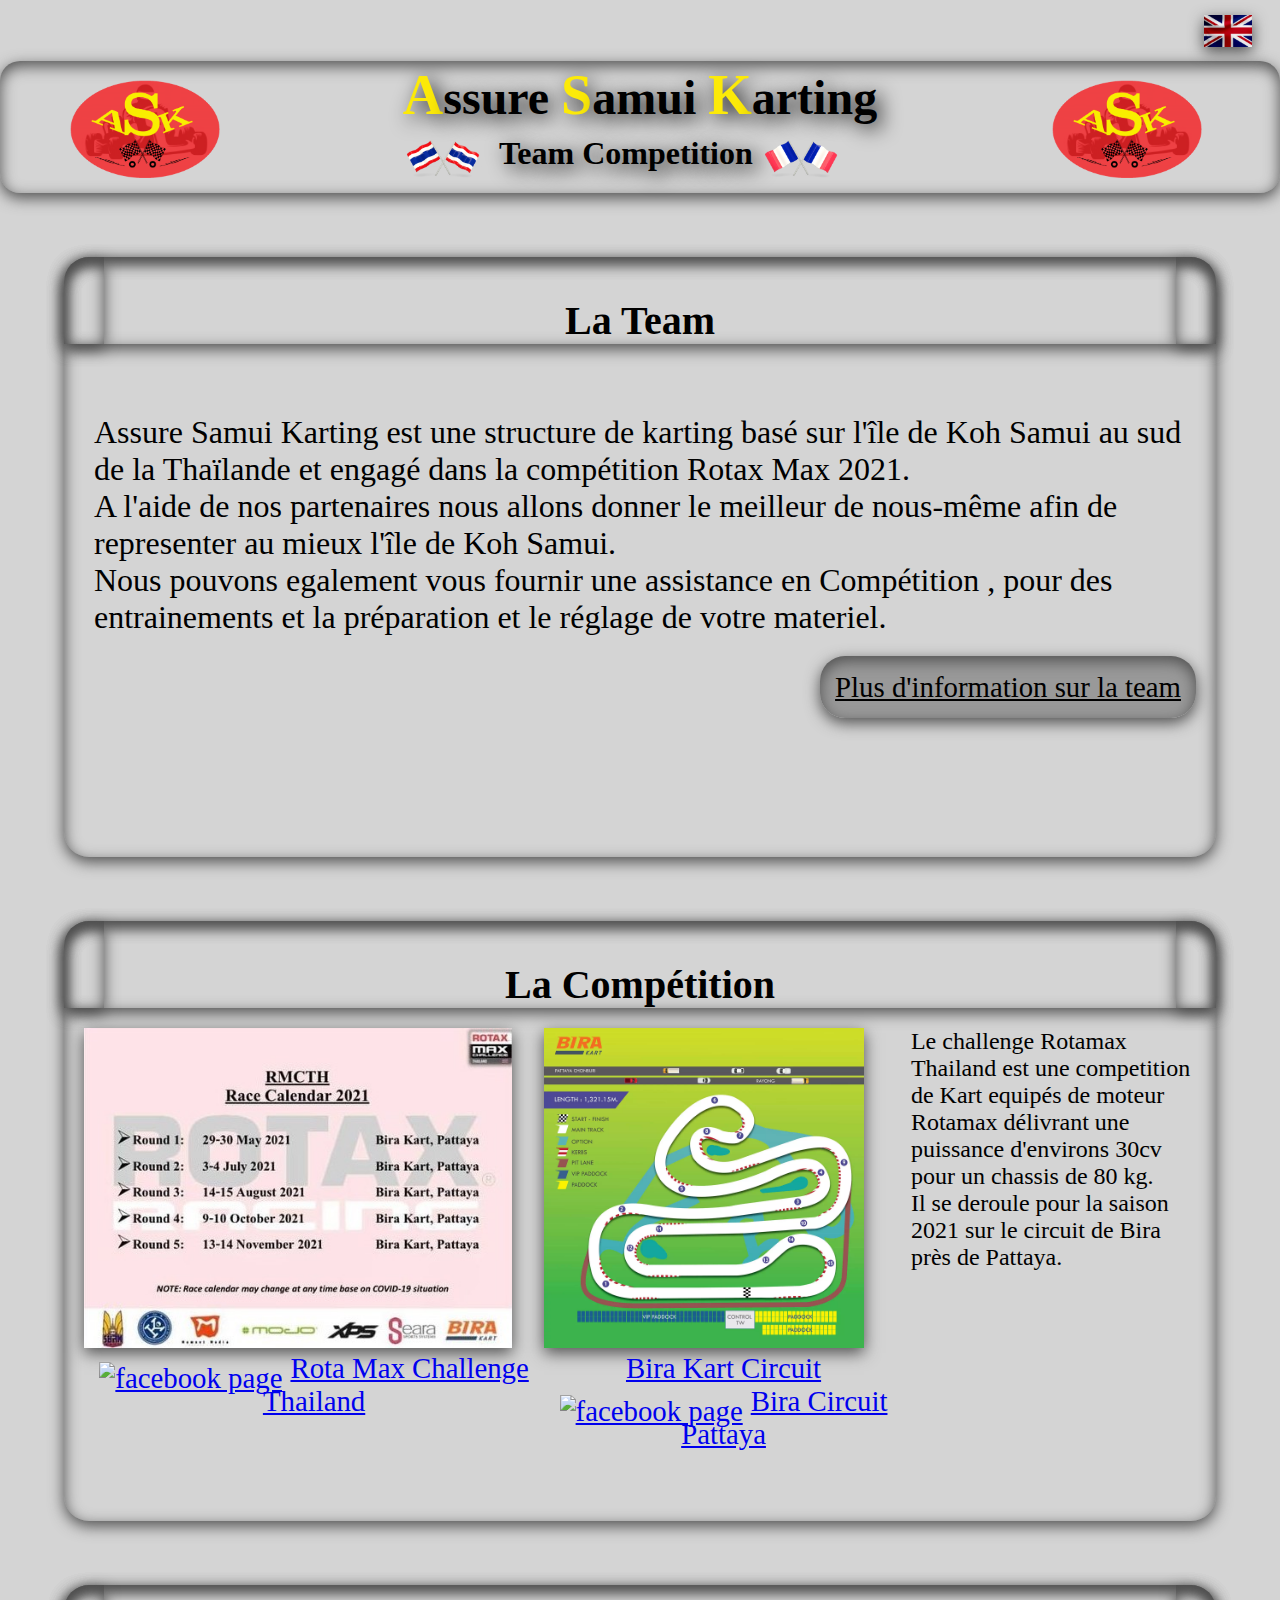
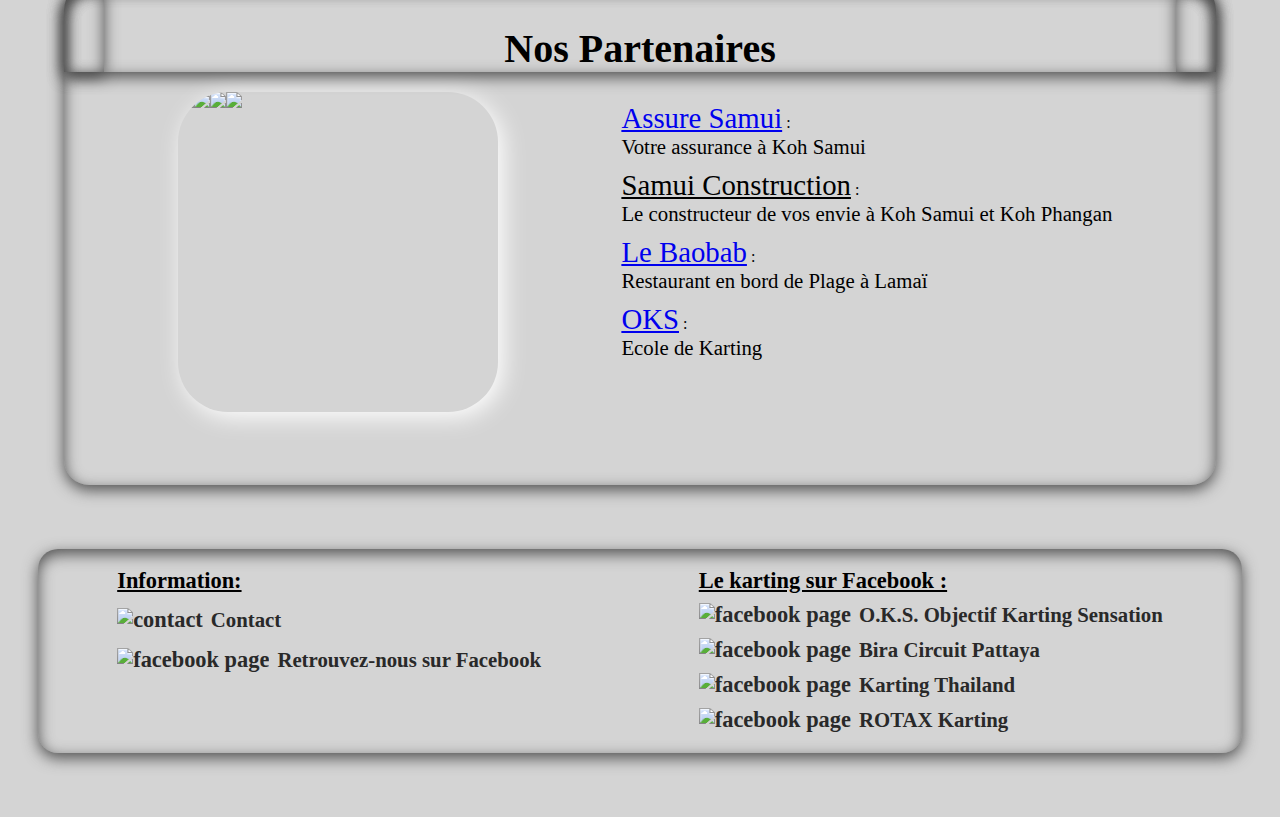
==== index.html @ a9542e2b "maj google analytics et description" ====
<!DOCTYPE html>
<html lang="fr">
  <head>
    <meta name="google-site-verification" content="F9Twa5-YXbnUSDoQGXQclDt1lcnQJ2Vm1EMh8QpWIik" />
    <meta charset="utf-8" />
    <link rel="stylesheet" href="css/main.css" />
    <meta name="description" content="Assure Samui Karting est une ecurie de Karting basé sur l'île de Koh Samui ; engagé dans le challenge Rotamax Thailand 2021 ; nous pouvons fournir une assistance pour la compétition ainsi qu'une expertise pour la préparation de votre materiel." />
    <link rel="preconnect" href="https://fonts.gstatic.com">
<link href="https://fonts.googleapis.com/css2?family=Roboto:ital,wght@0,100;0,300;0,400;0,500;0,700;0,900;1,100;1,300;1,400;1,500;1,700;1,900&display=swap" rel="stylesheet">
    <title>Assure Samui Karting</title>
    <link rel="icon" type="image/png" href="media/assure_samui_karting_logo_320.webp" />
  </head>

  <body>
    <header>
    <div class="lang-choice">
        
        <a href="eng/index_eng.html"><img src="media/waving-england-flag.webp"></a>
    </div>

    
        <div class="banner">
        <div  class="ask-logo ask-logo_left"><img src="media/assure_samui_karting_logo.webp"></div>
            <div class="ask-presentation">
                <h1><span class="first_letter first_letter1">A</span>ssure <span class="first_letter first_letter2">S</span>amui <span class="first_letter first_letter3">K</span>arting</h1>
                <div class="ask-presentation-complement">
                    <div class="nation-flag">
                    <img src="media/thailand_640.png">
                    </div>
                    <h2>Team Competition</h2> 
                    <div class="nation-flag">
                    <img src="media/france_640.png">
                    </div>
                </div>
            </div>
        <div  class="ask-logo ask-logo_right"><img src="media/assure_samui_karting_logo.webp"></div>
        </div>    
    </header>
<!--##################################################
#############  Partie team        ############
###################################################-->

<section class="card card-team">
        
    <div class="card-banner">
        <div class="rotaxmax rotaxmax_left">
        <figure>
          <img src="media/rotaxmax.png" alt>
        </figure>
        </div>
        
        <h2>La Team</h2>
        <div class="rotaxmax rotaxmax_right">
            <figure>
              <img src="media/rotaxmax.png" alt>
            </figure>
            </div>
        
    </div>
    <div class="card-team-body">
    <p class="card-team-presentation">Assure Samui Karting est une structure de karting basé sur l'île de Koh Samui au sud de la Thaïlande et engagé dans la compétition Rotax Max 2021.<br>
    A l'aide de nos partenaires nous allons donner le meilleur de nous-même afin de representer au mieux l'île de Koh Samui.<br>
    Nous pouvons egalement  vous fournir une assistance en Compétition , pour des entrainements et la préparation et le réglage de votre materiel.

    </p>
    </div>

<div class="card-lien-page"><a href="team.html">Plus d'information sur la team</a></div>
</section>

<!--##################################################
#############  Fin Partie la team         ########
###################################################-->
<!--##################################################
#############  Partie competition         ############
###################################################-->

    <section class="card card-race">
        
        <div class="card-banner">
            <div class="rotaxmax rotaxmax_left">
            <figure>
              <img src="media/rotaxmax.png" alt>
            </figure>
            </div>
            
            <h2>La Compétition</h2>
            <div class="rotaxmax rotaxmax_right">
                <figure>
                  <img src="media/rotaxmax.png" alt>
                </figure>
                </div>
            
        </div>
        <div class="card-race-body">
        <div class="rotaxmax-calendar">
            <figure>
              <img src="media/RMCTH Race Calendar 2021CovidChangeEng.jpg" alt>
              <figcaption><a href="https://www.facebook.com/RotaxmaxchallengeThailand/" target="_blank"><img src="media/facebook-square-brandsBlue.svg" alt="facebook page">Rota Max Challenge Thailand</a></figcaption>
            </figure>
        </div>
        <div class="bira-track">
            <figure>
              <img src="media/Track-kart-bira.webp" alt>
                <figcaption><a href="https://bira.co.th/main/?bira=kart" target="_blank">Bira Kart Circuit</a><br>
                <a href="https://www.facebook.com/BiraCircuitPattaya/" target="_blank"><img src="media/facebook-square-brandsBlue.svg" alt="facebook page">Bira Circuit Pattaya</a>
                </figcaption>
            </figure>
        </div> 
        <p>Le challenge Rotamax Thailand est une competition de Kart equipés de moteur Rotamax délivrant une puissance d'environs 30cv pour un chassis de 80 kg.<br>
        Il se deroule pour la saison 2021 sur le circuit de Bira près de Pattaya.</p>
        </div>


    </section>

    <!--##################################################
    #############  Fin Partie competition         ########
    ###################################################-->


    <!--##################################################
    #############  Partie Partenaire         ########
    ###################################################-->


    <section class="card card-partenaires">
        <div class="card-banner">
            <div class="rotaxmax rotaxmax_left">
                <figure>
                  <img src="media/rotaxmax.png" alt>
                </figure>
                </div>
                
                <h2>Nos Partenaires</h2>
                <div class="rotaxmax rotaxmax_right">
                    <figure>
                      <img src="media/rotaxmax.png" alt>
                    </figure>
                    </div>
        </div>
        <div class="card-partenaires-body">
        <div id="slider">
        <figure>
          <img src="media/assure_newlogo.webp" alt="Assure Votre assurance à Koh Samui">
          <img src="media/samui_construction_logo_320.webp" alt="Construction à Koh Samui et Koh phangan">
          <img src="media/Baobab_logo_320.webp" alt="restaurant Le Baobab lamai Koh samui">
          <img src="media/oks-logo_320.webp" alt>
          
          <img src="media/assure_logo_320.webp" alt="Assure Votre assurance à Koh Samui">
        </figure>
        </div>
        <div class="card-partenaires-list">
            <ul>
                <li>
                    <a href="https://www.asure-samui.com/" target="_blank">Assure Samui</a> :
                    <h4>Votre assurance à Koh Samui</h4>
                </li>
                <li>
                    <span class="partners">Samui Construction</span> : 
                    <h4>Le constructeur de vos envie à Koh Samui et Koh Phangan</h4>
                </li>
                <li>
                    <a href="https://web.facebook.com/Baobab-Restaurant-1425265817691133/?_rdc=1&_rdr" target="_blank">Le Baobab</a> :
                    <h4>Restaurant en bord de Plage à Lamaï</h4>
                </li>
                <li>
                    <a href="https://www.oks-karting.com/?fbclid=IwAR2WBhEZSfyD40NF7Sih0Bg0SWmwNZ4_gb7BCx_lr8oR8WZGAR_BhvcUFx8" target="_blank">OKS</a> :
                    <h4>Ecole de Karting</h4>
                </li>
            </ul>
            
        </div>
    </div>
    </section>
    
    <!--##################################################
    #############  Fin Partie Partenaire          ########
    ###################################################-->

    <!--##################################################
    ##############       Footer               ############
    ###################################################-->


    <footer>
        <div class="contact">
        <ul><u>Information:</u>
            <li>
                <a href="mailto:assuresamuikarting@gmail.com">
                    <figure>
                        <img src="media/envelope-open-text-solid.svg" alt="contact">
                        <figcaption>Contact</figcaption>
                    </figure>
                </a>
            </li>

            <li>
                <a href="https://www.facebook.com/assure.samuikarting">
                    <figure>
                        <img src="media/facebook-square-brandsBlue.svg" alt="facebook page">
                        <figcaption>Retrouvez-nous sur Facebook</figcaption>
                    </figure>
                </a>    
            </li>
        </ul>
        </div>
        
            <div class="partenaires">
                <ul><u>Le karting sur Facebook :</u>
                    <li>
                        <a href="https://www.facebook.com/OKS-Objectif-Karting-Sensation-274497020137/" target="_blank">
                            <figure>
                                <img src="media/facebook-square-brandsBlue.svg" alt="facebook page">
                                <figcaption>O.K.S. Objectif Karting Sensation</figcaption>
                            </figure>
                        </a>
                     </li>
                    <li>
                        <a href="https://www.facebook.com/BiraCircuitPattaya/" target="_blank">
                            <figure>
                                <img src="media/facebook-square-brandsBlue.svg" alt="facebook page">
                                <figcaption>Bira Circuit Pattaya</figcaption>
                            </figure></a>
                    </li>
                    <li>
                        <a href="https://www.facebook.com/kartingthailand/" target="_blank">
                            <figure>
                                <img src="media/facebook-square-brandsBlue.svg" alt="facebook page">
                                <figcaption>Karting Thailand</figcaption>
                            </figure>
                        </a>
                    </li>
                    <li>
                        <a href="https://www.facebook.com/ROTAXKART" target="_blank">
                            <figure>
                                <img src="media/facebook-square-brandsBlue.svg" alt="facebook page">
                                <figcaption>ROTAX Karting</figcaption>
                            </figure>
                        </a>
                    </li>
                </ul>
                </div>
    </footer>

    <!--##################################################
    ##############       Fin Footer               ########
    ###################################################-->


  </body>
  </html>
---- css/main.css ----
@-webkit-keyframes slidy {
  0% {
    left: 0%;
  }
  20% {
    left: 0%;
  }
  25% {
    left: -100%;
  }
  45% {
    left: -100%;
  }
  50% {
    left: -200%;
  }
  70% {
    left: -200%;
  }
  75% {
    left: -300%;
  }
  95% {
    left: -300%;
  }
  100% {
    left: -400%;
  }
}

@keyframes slidy {
  0% {
    left: 0%;
  }
  20% {
    left: 0%;
  }
  25% {
    left: -100%;
  }
  45% {
    left: -100%;
  }
  50% {
    left: -200%;
  }
  70% {
    left: -200%;
  }
  75% {
    left: -300%;
  }
  95% {
    left: -300%;
  }
  100% {
    left: -400%;
  }
}

body {
  background-color: #d4d4d4;
}

html, body, p, ol, ul, li, dl, dt, dd, blockquote, figure, fieldset, legend, textarea, pre, iframe, hr, h1, h2, h3, h4, h5, h6 {
  margin: 0;
  padding: 0;
}

h1, h2, h3, h4, h5, h6 {
  font-size: 100%;
  font-weight: normal;
}

ul {
  list-style: none;
}

button, input, select, textarea {
  margin: 0;
}

html {
  -webkit-box-sizing: border-box;
          box-sizing: border-box;
}

*, *::before, *::after {
  -webkit-box-sizing: inherit;
          box-sizing: inherit;
}

img, video {
  height: auto;
  max-width: 100%;
}

iframe {
  border: 0;
}

table {
  border-collapse: collapse;
  border-spacing: 0;
}

td, th {
  padding: 0;
}

td:not([align]), th:not([align]) {
  text-align: left;
}

@font-face {
  font-family: 'title';
  src: url("font/Superclarendon Regular.ttf");
}

body {
  font-family: 'title';
}

h4 {
  font-size: 1.3rem;
}

.card {
  background-color: #d4d4d4;
  border-radius: 25px;
  -webkit-box-shadow: 0 5px 15px #505050, inset 0 5px 15px #505050;
          box-shadow: 0 5px 15px #505050, inset 0 5px 15px #505050;
  margin: 5%;
}

.card h2 {
  text-align: center;
  font-size: 2.5rem;
  font-weight: bold;
  margin-top: 40px;
}

.card a {
  font-size: 1.8rem;
}

.card-banner {
  display: -webkit-box;
  display: -ms-flexbox;
  display: flex;
  -webkit-box-pack: justify;
      -ms-flex-pack: justify;
          justify-content: space-between;
  -webkit-box-shadow: 0 5px 15px #505050, inset 0 5px 15px #505050;
          box-shadow: 0 5px 15px #505050, inset 0 5px 15px #505050;
  border-radius: 25px 25px 0 0;
}

.card-banner .rotaxmax {
  padding: 10px;
  -webkit-box-shadow: 0 5px 15px #505050, inset 0 5px 15px #505050;
          box-shadow: 0 5px 15px #505050, inset 0 5px 15px #505050;
}

.card-banner .rotaxmax img {
  border-radius: 15px 0;
  -webkit-box-shadow: 0 5px 15px #505050, inset 0 5px 15px #505050;
          box-shadow: 0 5px 15px #505050, inset 0 5px 15px #505050;
  height: 100px;
  margin: 10px;
}

.card-banner .rotaxmax_left {
  border-radius: 25px 0 0;
}

.card-banner .rotaxmax_right {
  border-radius: 0 25px 0 0;
}

.banner {
  display: -webkit-box;
  display: -ms-flexbox;
  display: flex;
  -webkit-box-orient: horizontal;
  -webkit-box-direction: normal;
      -ms-flex-direction: row;
          flex-direction: row;
  -ms-flex-pack: distribute;
      justify-content: space-around;
  border-radius: 20px;
  background-color: #d4d4d4;
  -webkit-box-shadow: 0 5px 15px #505050, inset 0 5px 15px #505050;
          box-shadow: 0 5px 15px #505050, inset 0 5px 15px #505050;
  padding: 2px 0;
}

h1 {
  text-align: center;
  font-size: 3rem;
  font-weight: bold;
  text-shadow: 5px 5px 20px #070707;
}

h1 .first_letter {
  color: #FCEA08;
  font-size: 3.5rem;
}

.ask-logo img {
  margin-top: 15px;
  width: 158px;
  height: 100px;
}

.ask-logo_left {
  margin-right: 50px;
  margin-left: 5px;
}

.ask-logo_right {
  margin-left: 50px;
  margin-right: 5px;
}

.ask-presentation-complement {
  display: -webkit-box;
  display: -ms-flexbox;
  display: flex;
}

.ask-presentation-complement .nation-flag img {
  height: 60px;
}

.ask-presentation-complement h2 {
  font-size: 2rem;
  font-weight: bold;
  text-align: center;
  text-shadow: 5px 5px 20px #070707;
  margin: 8px;
}

.lang-choice {
  text-align: right;
  margin: 15px 20px 10px 0;
}

.lang-choice img {
  height: 2rem;
  -webkit-box-shadow: 0 5px 15px #505050, inset 0 5px 15px #505050;
          box-shadow: 0 5px 15px #505050, inset 0 5px 15px #505050;
}

footer {
  display: -webkit-box;
  display: -ms-flexbox;
  display: flex;
  -ms-flex-pack: distribute;
      justify-content: space-around;
  margin: 5% 3%;
  padding: 20px 0;
  background-color: #d4d4d4;
  -webkit-box-shadow: 0 5px 15px #505050, inset 0 5px 15px #505050;
          box-shadow: 0 5px 15px #505050, inset 0 5px 15px #505050;
  border-radius: 20px;
  font-weight: bold;
  line-height: 1.5rem;
  font-size: 1.4rem;
}

footer a {
  text-decoration: none;
  color: #292929;
}

footer a:hover {
  color: black;
  text-shadow: 1px 1px 10px;
}

img {
  height: 25px;
  margin-right: 8px;
}

footer figure {
  display: -webkit-box;
  display: -ms-flexbox;
  display: flex;
  -webkit-box-orient: horizontal;
  -webkit-box-direction: normal;
      -ms-flex-direction: row;
          flex-direction: row;
}

footer figure figcaption {
  font-size: 1.3rem;
}

.contact li {
  margin-top: 15px;
}

.partenaires li {
  margin-top: 10px;
}

#slider {
  height: 320px;
  width: 100%;
  margin-left: 20px;
  -webkit-box-shadow: 5px 5px 25px white;
          box-shadow: 5px 5px 25px white;
  border-radius: 50px;
  max-width: 320px;
  overflow: hidden;
}

#slider figure {
  position: relative;
  width: 500%;
  margin: 0;
  padding: 0;
  font-size: 0;
  text-align: left;
  left: 0;
  -webkit-animation: 30s slidy infinite;
          animation: 30s slidy infinite;
}

#slider figure img {
  width: auto;
  height: auto;
  float: left;
  margin: 0 0 0 0;
}

/*####################################*\
##########  Partie team         ########
\*####################################*/
.card-team {
  height: 600px;
}

.card-team-body {
  display: -webkit-box;
  display: -ms-flexbox;
  display: flex;
  -webkit-box-orient: vertical;
  -webkit-box-direction: normal;
      -ms-flex-direction: column;
          flex-direction: column;
  -webkit-box-pack: justify;
      -ms-flex-pack: justify;
          justify-content: space-between;
}

.card-team-presentation {
  font-size: 2rem;
  margin-top: 40px;
  padding: 30px;
}

.card-lien-page {
  text-align: right;
  padding-top: 40px;
  padding-right: 20px;
  position: relative;
  bottom: 35px;
}

.card-lien-page a {
  color: black;
  -webkit-box-shadow: 0 5px 15px #505050, inset 0 5px 15px #505050;
          box-shadow: 0 5px 15px #505050, inset 0 5px 15px #505050;
  padding: 15px;
  border-radius: 25px;
  background: #999999;
}

/*####################################*\
########## FIN Partie team      ########
\*####################################*/
/*####################################*\
##########  Partie competition  ########
\*####################################*/
.card-race {
  height: 600px;
}

.rotaxmax-calendar img {
  height: 320px;
  -webkit-box-shadow: 0 5px 15px #505050, inset 0 5px 15px #505050;
          box-shadow: 0 5px 15px #505050, inset 0 5px 15px #505050;
}

.bira-track img {
  height: 320px;
  -webkit-box-shadow: 0 5px 15px #505050, inset 0 5px 15px #505050;
          box-shadow: 0 5px 15px #505050, inset 0 5px 15px #505050;
}

.card-race-body {
  display: -webkit-box;
  display: -ms-flexbox;
  display: flex;
  -webkit-box-pack: left;
      -ms-flex-pack: left;
          justify-content: left;
  margin: 20px;
}

.card-race-body figcaption {
  text-align: center;
  font-size: 1.5rem;
}

.card-race-body figcaption img {
  height: 2rem;
  position: relative;
  top: 10px;
  -webkit-box-shadow: none;
          box-shadow: none;
}

.card-race-body p {
  font-size: 1.5rem;
  width: 30%;
  margin-left: 8px;
}

/*####################################*\
##########  Fin Partie competition  ####
\*####################################*/
/*####################################*\
########## Partie partenaire        ####
\*####################################*/
.card-partenaires {
  height: 500px;
}

.card-partenaires-body {
  display: -webkit-box;
  display: -ms-flexbox;
  display: flex;
  -webkit-box-pack: space-evenly;
      -ms-flex-pack: space-evenly;
          justify-content: space-evenly;
  margin-top: 20px;
}

.card-partenaires-list {
  margin-left: 20px;
}

.card-partenaires-list li {
  margin: 10px;
}

.partners {
  font-size: 1.8rem;
  text-decoration: underline;
}

/*####################################*\
##########  Fin Partie competition  ####
\*####################################*/
.card-team-page {
  height: auto;
}

.team-list {
  display: -webkit-box;
  display: -ms-flexbox;
  display: flex;
  -webkit-box-pack: center;
      -ms-flex-pack: center;
          justify-content: center;
  -webkit-box-orient: horizontal;
  -webkit-box-direction: normal;
      -ms-flex-direction: row;
          flex-direction: row;
  margin: 5% 5%;
  font-size: 1.5rem;
}

@media all and (max-width: 1024px) {
  .team-list {
    -webkit-box-orient: vertical;
    -webkit-box-direction: normal;
        -ms-flex-direction: column;
            flex-direction: column;
  }
}

.team-list-part {
  width: 100%;
  margin-bottom: 5%;
}

.team-list-part li {
  line-height: 2rem;
  width: 80%;
  margin-left: 20px;
}

.team-list-part h3 {
  font-weight: bold;
  border-radius: 15px;
  -webkit-box-shadow: 0 5px 15px #505050, inset 0 5px 15px #505050;
          box-shadow: 0 5px 15px #505050, inset 0 5px 15px #505050;
  text-align: center;
  margin-right: 100px;
  margin-bottom: 20px;
  padding: 15px;
}

.team-pictures {
  margin: 20px;
  display: -webkit-box;
  display: -ms-flexbox;
  display: flex;
  -webkit-box-orient: horizontal;
  -webkit-box-direction: normal;
      -ms-flex-direction: row;
          flex-direction: row;
  -ms-flex-pack: distribute;
      justify-content: space-around;
  -ms-flex-wrap: wrap;
      flex-wrap: wrap;
}

.team-pictures img {
  height: 200px;
  margin: 10px;
  border: solid 2px #505050;
  -webkit-box-shadow: 0 5px 15px #505050, inset 0 5px 15px #505050;
          box-shadow: 0 5px 15px #505050, inset 0 5px 15px #505050;
}

.video {
  margin: 20px auto;
}

.video iframe {
  border: solid 2px #505050;
  -webkit-box-shadow: 0 5px 15px #505050, inset 0 5px 15px #505050;
          box-shadow: 0 5px 15px #505050, inset 0 5px 15px #505050;
}
/*# sourceMappingURL=main.css.map */
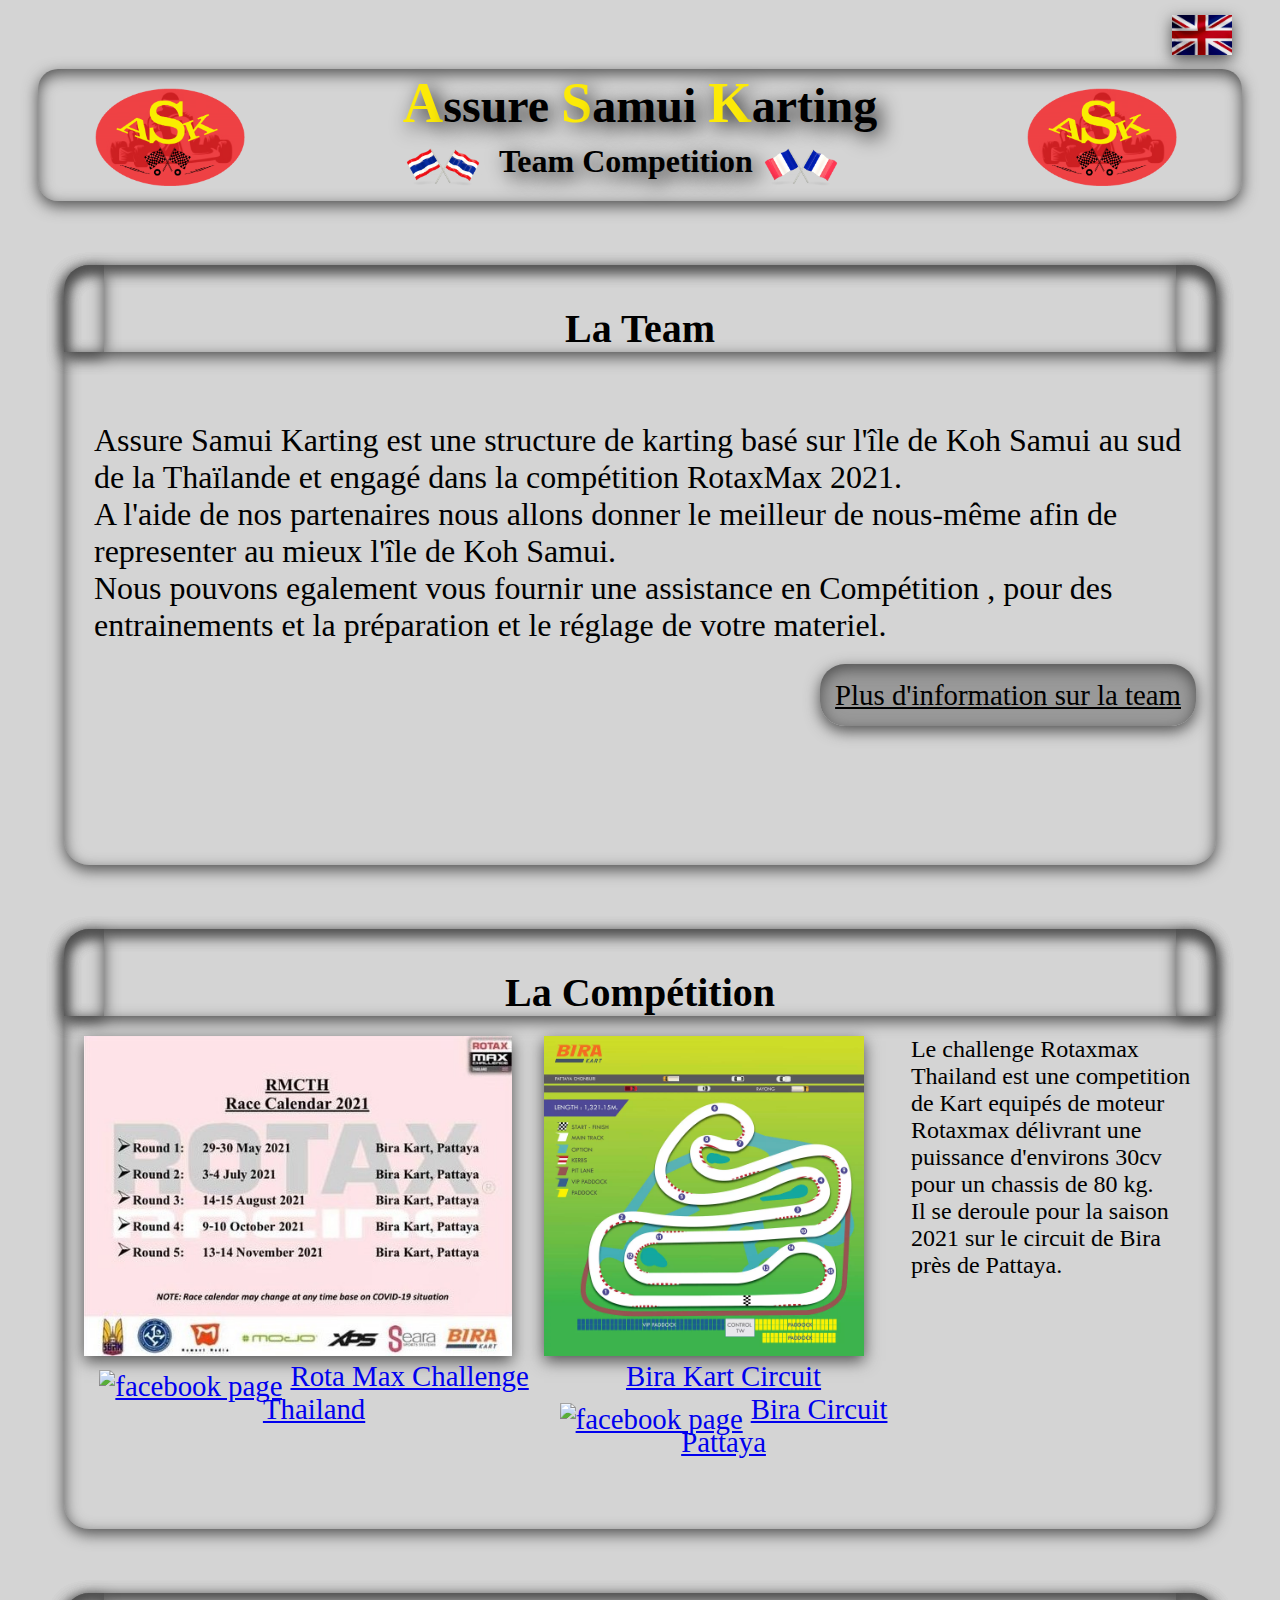
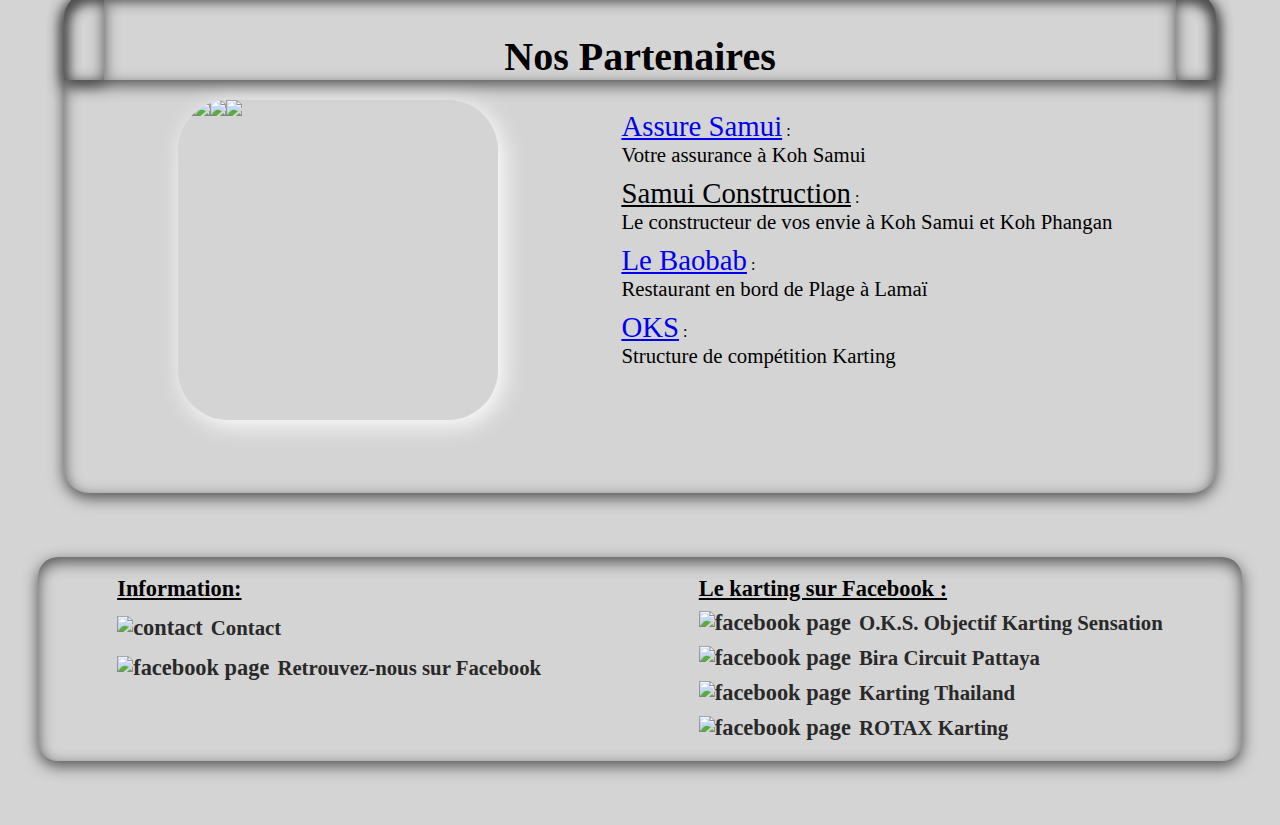
==== commit d8ca76a4: "modif banner" ====
--- a/index.html
+++ b/index.html
@@ -1,7 +1,7 @@
 <!DOCTYPE html>
 <html lang="fr">
   <head>
-    <meta name="google-site-verification" content="F9Twa5-YXbnUSDoQGXQclDt1lcnQJ2Vm1EMh8QpWIik" />
+    <meta name="google-site-verification" content="MMuqO8Ig-86Sxh4oYXguL8x9A8odL7rqtcgzcyV2yTE" />
     <meta charset="utf-8" />
     <link rel="stylesheet" href="css/main.css" />
     <meta name="description" content="Assure Samui Karting est une ecurie de Karting basé sur l'île de Koh Samui ; engagé dans le challenge Rotamax Thailand 2021 ; nous pouvons fournir une assistance pour la compétition ainsi qu'une expertise pour la préparation de votre materiel." />
@@ -58,7 +58,7 @@
         
     </div>
     <div class="card-team-body">
-    <p class="card-team-presentation">Assure Samui Karting est une structure de karting basé sur l'île de Koh Samui au sud de la Thaïlande et engagé dans la compétition Rotax Max 2021.<br>
+    <p class="card-team-presentation">Assure Samui Karting est une structure de karting basé sur l'île de Koh Samui au sud de la Thaïlande et engagé dans la compétition RotaxMax 2021.<br>
     A l'aide de nos partenaires nous allons donner le meilleur de nous-même afin de representer au mieux l'île de Koh Samui.<br>
     Nous pouvons egalement  vous fournir une assistance en Compétition , pour des entrainements et la préparation et le réglage de votre materiel.
 
@@ -107,7 +107,7 @@
                 </figcaption>
             </figure>
         </div> 
-        <p>Le challenge Rotamax Thailand est une competition de Kart equipés de moteur Rotamax délivrant une puissance d'environs 30cv pour un chassis de 80 kg.<br>
+        <p>Le challenge Rotaxmax Thailand est une competition de Kart equipés de moteur Rotaxmax délivrant une puissance d'environs 30cv pour un chassis de 80 kg.<br>
         Il se deroule pour la saison 2021 sur le circuit de Bira près de Pattaya.</p>
         </div>
 
@@ -166,7 +166,7 @@
                 </li>
                 <li>
                     <a href="https://www.oks-karting.com/?fbclid=IwAR2WBhEZSfyD40NF7Sih0Bg0SWmwNZ4_gb7BCx_lr8oR8WZGAR_BhvcUFx8" target="_blank">OKS</a> :
-                    <h4>Ecole de Karting</h4>
+                    <h4>Structure de compétition Karting</h4>
                 </li>
             </ul>
             
--- a/css/main.css
+++ b/css/main.css
@@ -193,6 +193,7 @@
   -webkit-box-shadow: 0 5px 15px #505050, inset 0 5px 15px #505050;
           box-shadow: 0 5px 15px #505050, inset 0 5px 15px #505050;
   padding: 2px 0;
+  margin: 0 3%;
 }
 
 h1 {
@@ -243,11 +244,11 @@
 
 .lang-choice {
   text-align: right;
-  margin: 15px 20px 10px 0;
+  margin: 15px 40px 10px 0;
 }
 
 .lang-choice img {
-  height: 2rem;
+  height: 2.5rem;
   -webkit-box-shadow: 0 5px 15px #505050, inset 0 5px 15px #505050;
           box-shadow: 0 5px 15px #505050, inset 0 5px 15px #505050;
 }
@@ -501,7 +502,7 @@
 
 .team-list-part li {
   line-height: 2rem;
-  width: 80%;
+  width: 95%;
   margin-left: 20px;
 }
 
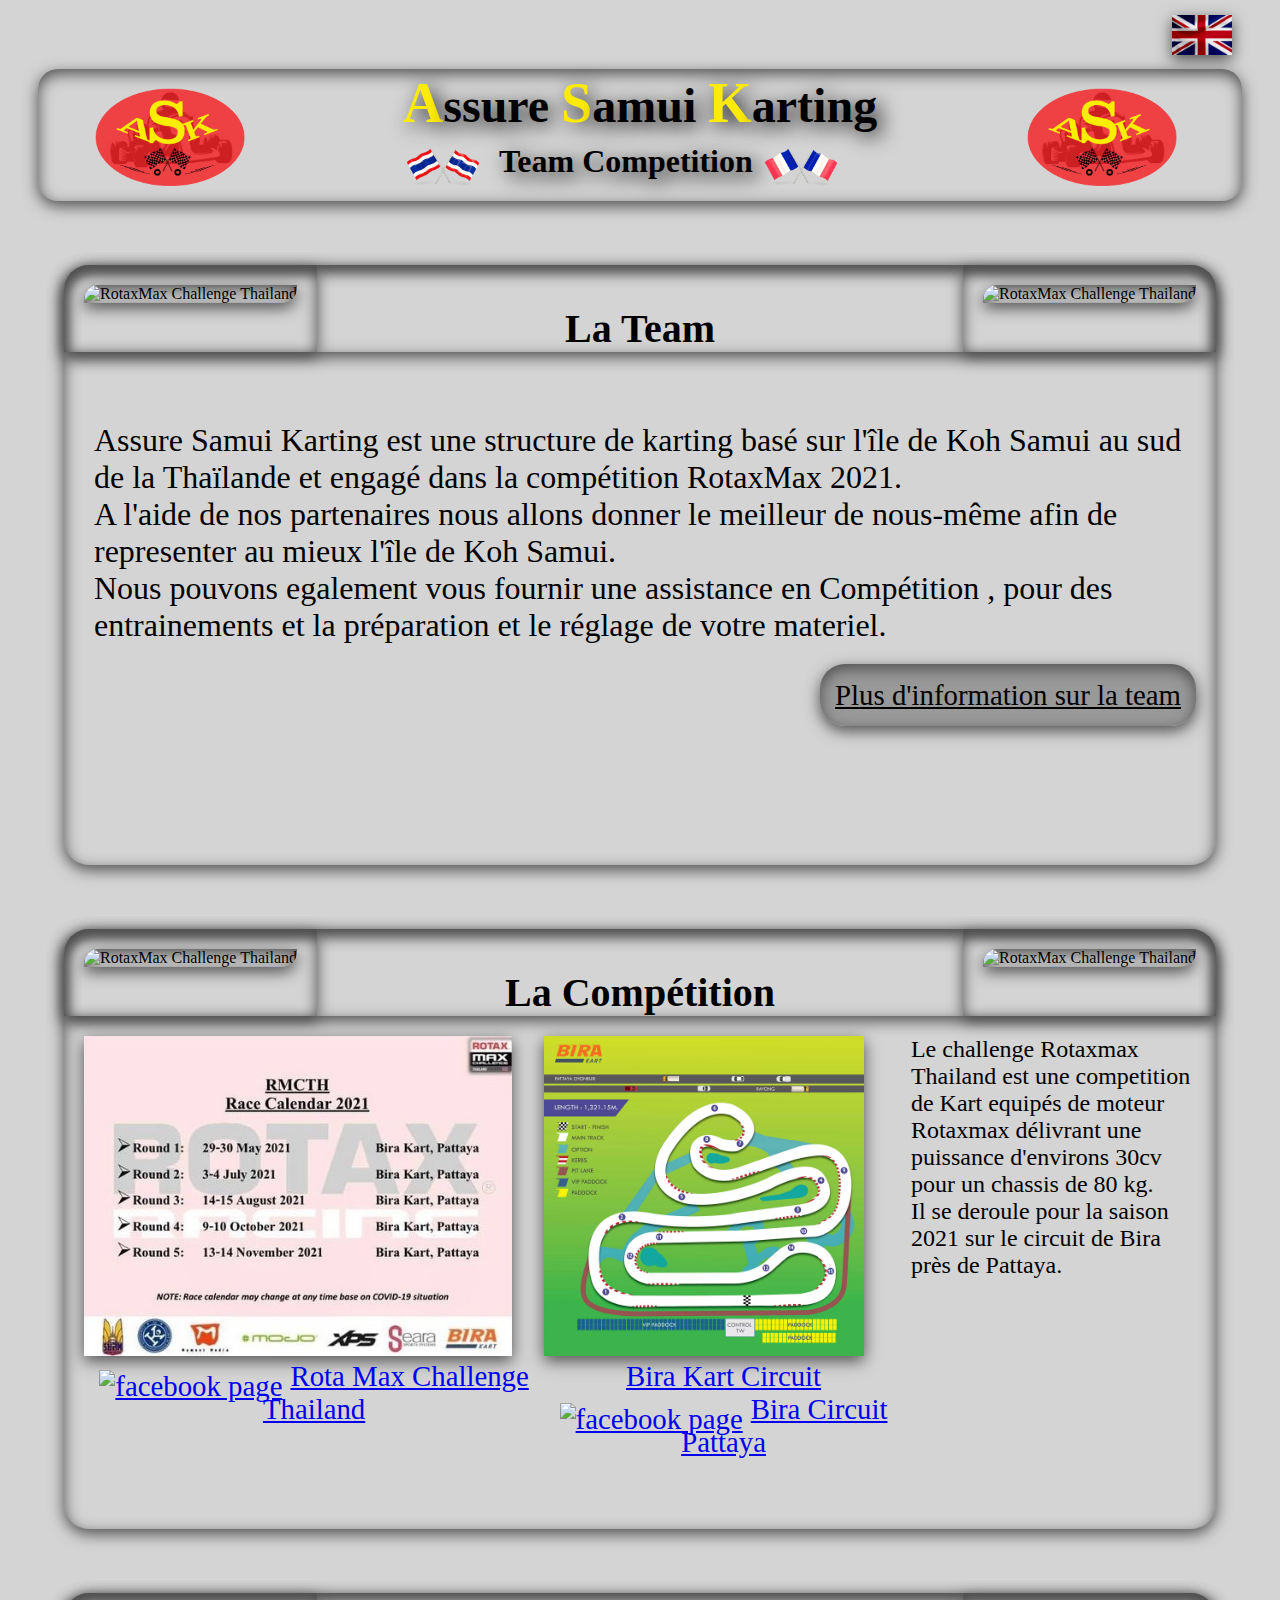
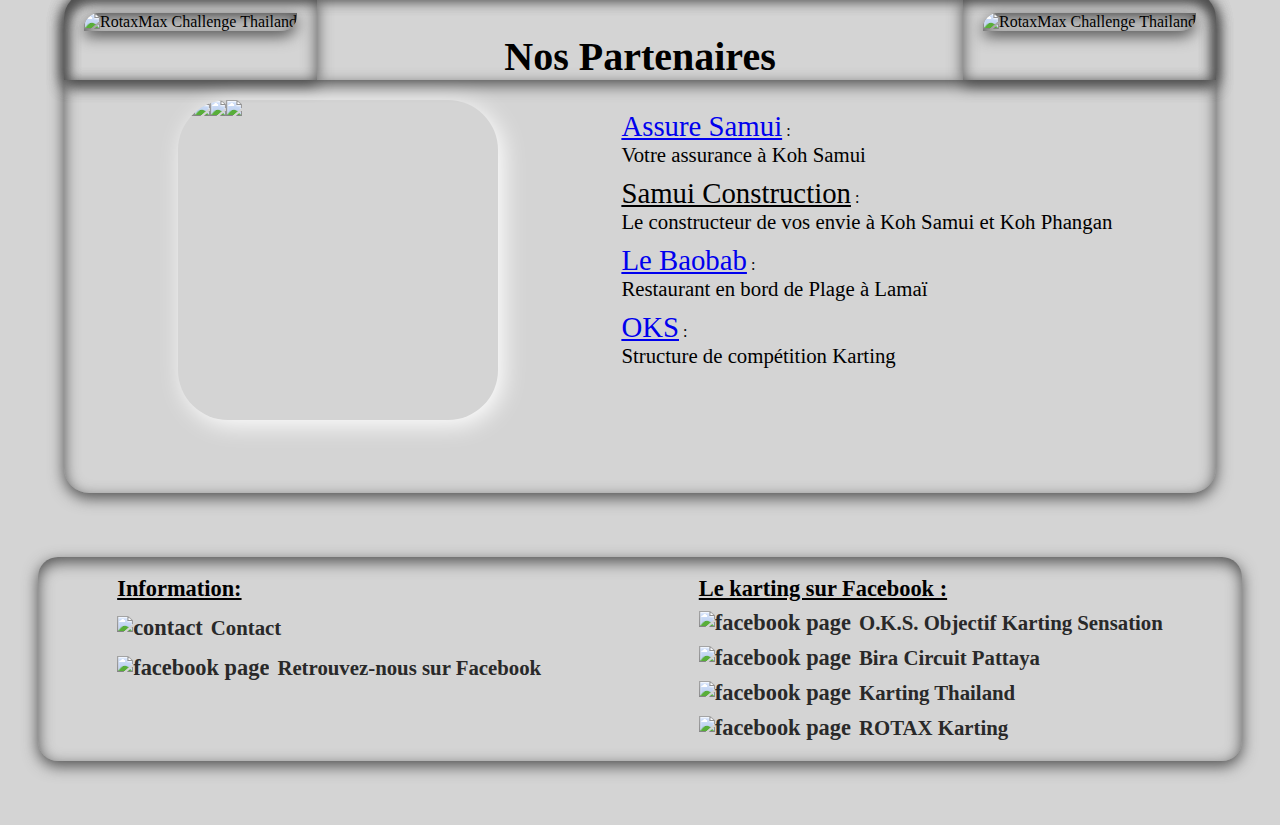
==== commit b2e3b98a: "ajout alt , modif team eng" ====
--- a/index.html
+++ b/index.html
@@ -15,25 +15,25 @@
     <header>
     <div class="lang-choice">
         
-        <a href="eng/index_eng.html"><img src="media/waving-england-flag.webp"></a>
+        <a href="eng/index_eng.html"><img src="media/waving-england-flag.webp" alt="English Wave Flag"></a>
     </div>
 
     
         <div class="banner">
-        <div  class="ask-logo ask-logo_left"><img src="media/assure_samui_karting_logo.webp"></div>
+        <div  class="ask-logo ask-logo_left"><img src="media/assure_samui_karting_logo.webp" alt="Assure Samui Karting Logo"></div>
             <div class="ask-presentation">
                 <h1><span class="first_letter first_letter1">A</span>ssure <span class="first_letter first_letter2">S</span>amui <span class="first_letter first_letter3">K</span>arting</h1>
                 <div class="ask-presentation-complement">
                     <div class="nation-flag">
-                    <img src="media/thailand_640.png">
+                    <img src="media/thailand_640.png" alt="Thailand flag">
                     </div>
                     <h2>Team Competition</h2> 
                     <div class="nation-flag">
-                    <img src="media/france_640.png">
+                    <img src="media/france_640.png" alt="France flag">
                     </div>
                 </div>
             </div>
-        <div  class="ask-logo ask-logo_right"><img src="media/assure_samui_karting_logo.webp"></div>
+        <div  class="ask-logo ask-logo_right"><img src="media/assure_samui_karting_logo.webp" alt="Assure Samui Karting Logo"></div>
         </div>    
     </header>
 <!--##################################################
@@ -45,14 +45,14 @@
     <div class="card-banner">
         <div class="rotaxmax rotaxmax_left">
         <figure>
-          <img src="media/rotaxmax.png" alt>
+          <img src="media/rotaxmax.png" alt="RotaxMax Challenge Thailand">
         </figure>
         </div>
         
         <h2>La Team</h2>
         <div class="rotaxmax rotaxmax_right">
             <figure>
-              <img src="media/rotaxmax.png" alt>
+              <img src="media/rotaxmax.png" alt="RotaxMax Challenge Thailand">
             </figure>
             </div>
         
@@ -80,14 +80,14 @@
         <div class="card-banner">
             <div class="rotaxmax rotaxmax_left">
             <figure>
-              <img src="media/rotaxmax.png" alt>
+              <img src="media/rotaxmax.png" alt="RotaxMax Challenge Thailand">
             </figure>
             </div>
             
             <h2>La Compétition</h2>
             <div class="rotaxmax rotaxmax_right">
                 <figure>
-                  <img src="media/rotaxmax.png" alt>
+                  <img src="media/rotaxmax.png" alt="RotaxMax Challenge Thailand">
                 </figure>
                 </div>
             
@@ -95,13 +95,13 @@
         <div class="card-race-body">
         <div class="rotaxmax-calendar">
             <figure>
-              <img src="media/RMCTH Race Calendar 2021CovidChangeEng.jpg" alt>
+              <img src="media/RMCTH Race Calendar 2021CovidChangeEng.jpg" alt="RotaxMax Challenge thailand calendar">
               <figcaption><a href="https://www.facebook.com/RotaxmaxchallengeThailand/" target="_blank"><img src="media/facebook-square-brandsBlue.svg" alt="facebook page">Rota Max Challenge Thailand</a></figcaption>
             </figure>
         </div>
         <div class="bira-track">
             <figure>
-              <img src="media/Track-kart-bira.webp" alt>
+              <img src="media/Track-kart-bira.webp" alt="Bira Track Thailand">
                 <figcaption><a href="https://bira.co.th/main/?bira=kart" target="_blank">Bira Kart Circuit</a><br>
                 <a href="https://www.facebook.com/BiraCircuitPattaya/" target="_blank"><img src="media/facebook-square-brandsBlue.svg" alt="facebook page">Bira Circuit Pattaya</a>
                 </figcaption>
@@ -128,14 +128,14 @@
         <div class="card-banner">
             <div class="rotaxmax rotaxmax_left">
                 <figure>
-                  <img src="media/rotaxmax.png" alt>
+                  <img src="media/rotaxmax.png"  alt="RotaxMax Challenge Thailand">
                 </figure>
                 </div>
                 
                 <h2>Nos Partenaires</h2>
                 <div class="rotaxmax rotaxmax_right">
                     <figure>
-                      <img src="media/rotaxmax.png" alt>
+                      <img src="media/rotaxmax.png" alt="RotaxMax Challenge Thailand">
                     </figure>
                     </div>
         </div>
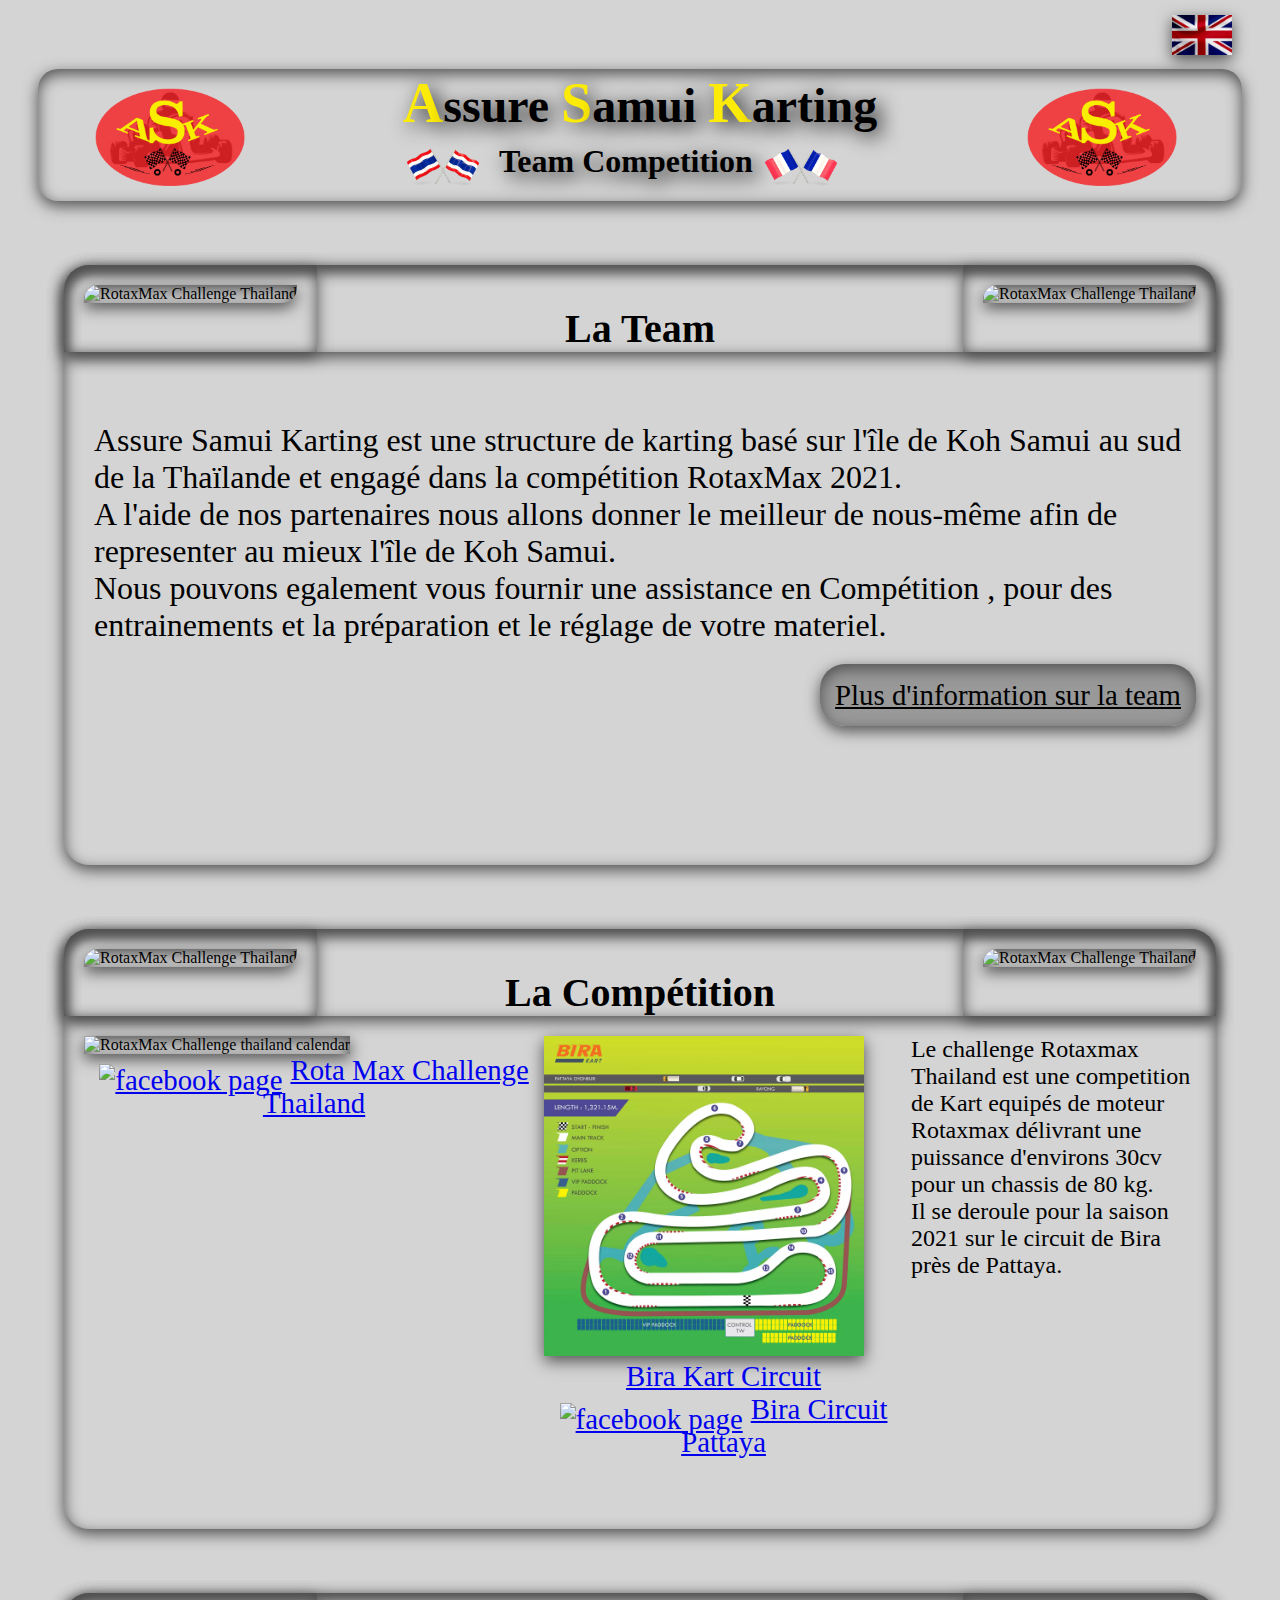
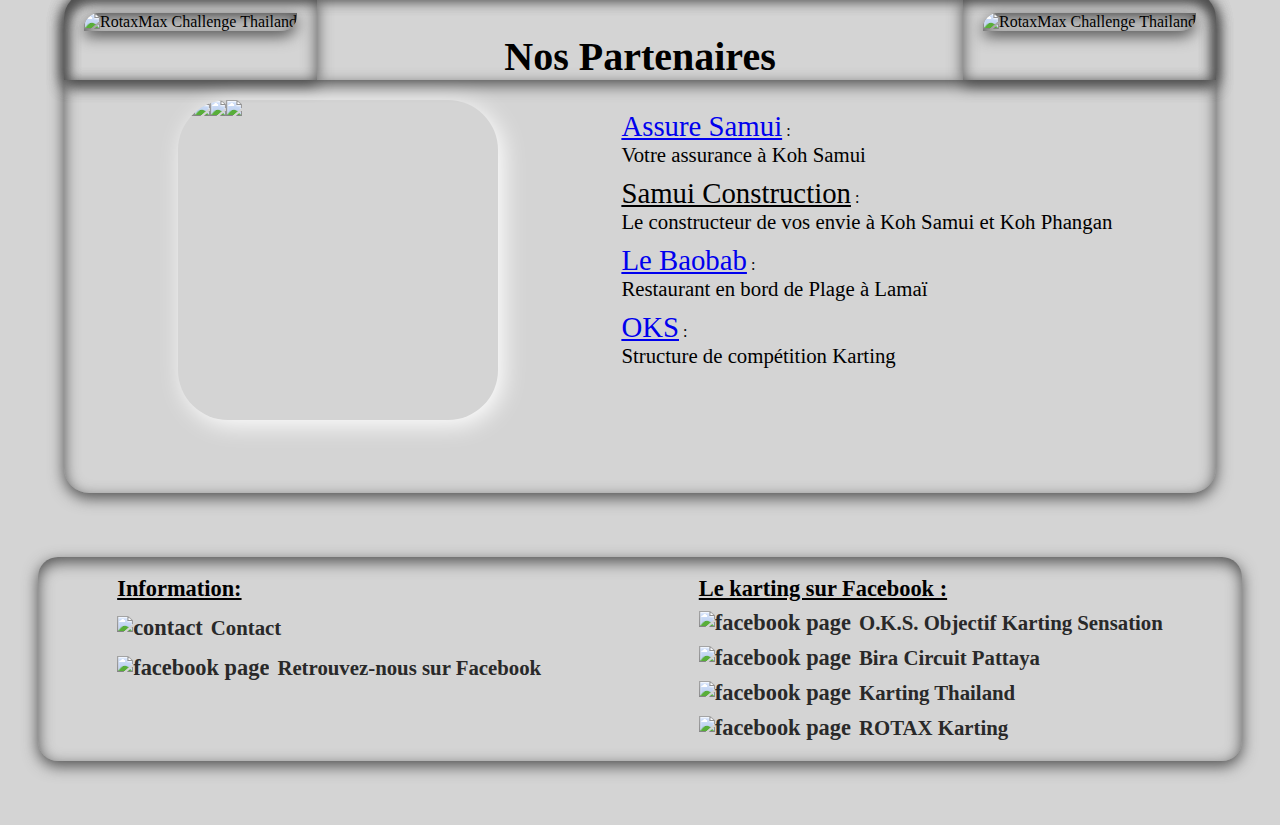
==== commit 0c31d63f: "modif gtag" ====
--- a/index.html
+++ b/index.html
@@ -1,15 +1,30 @@
 <!DOCTYPE html>
 <html lang="fr">
   <head>
-    <meta name="google-site-verification" content="MMuqO8Ig-86Sxh4oYXguL8x9A8odL7rqtcgzcyV2yTE" />
     <meta charset="utf-8" />
-    <link rel="stylesheet" href="css/main.css" />
-    <meta name="description" content="Assure Samui Karting est une ecurie de Karting basé sur l'île de Koh Samui ; engagé dans le challenge Rotamax Thailand 2021 ; nous pouvons fournir une assistance pour la compétition ainsi qu'une expertise pour la préparation de votre materiel." />
-    <link rel="preconnect" href="https://fonts.gstatic.com">
-<link href="https://fonts.googleapis.com/css2?family=Roboto:ital,wght@0,100;0,300;0,400;0,500;0,700;0,900;1,100;1,300;1,400;1,500;1,700;1,900&display=swap" rel="stylesheet">
     <title>Assure Samui Karting</title>
     <link rel="icon" type="image/png" href="media/assure_samui_karting_logo_320.webp" />
-  </head>
+    <meta name="description" content="Assure Samui Karting est une ecurie de Karting basé sur l'île de Koh Samui ; engagé dans le challenge Rotamax Thailand 2021 ; nous pouvons fournir une assistance pour la compétition ainsi qu'une expertise pour la préparation de votre materiel." />
+    
+    <meta name="google-site-verification" content="MMuqO8Ig-86Sxh4oYXguL8x9A8odL7rqtcgzcyV2yTE" />
+
+
+    <!-- Global site tag (gtag.js) - Google Analytics -->
+    <script async src="https://www.googletagmanager.com/gtag/js?id=G-7D39J2E4GD"></script>
+    <script>
+    window.dataLayer = window.dataLayer || [];
+    function gtag(){dataLayer.push(arguments);}
+    gtag('js', new Date());
+
+    gtag('config', 'G-7D39J2E4GD');
+    </script>
+    <!-- Global site tag (gtag.js) - Google Analytics -->
+
+
+    <link rel="preconnect" href="https://fonts.gstatic.com">
+    <link href="https://fonts.googleapis.com/css2?family=Roboto:ital,wght@0,100;0,300;0,400;0,500;0,700;0,900;1,100;1,300;1,400;1,500;1,700;1,900&display=swap" rel="stylesheet">
+    <link rel="stylesheet" href="css/main.css" />
+    </head>
 
   <body>
     <header>
@@ -95,7 +110,7 @@
         <div class="card-race-body">
         <div class="rotaxmax-calendar">
             <figure>
-              <img src="media/RMCTH Race Calendar 2021CovidChangeEng.jpg" alt="RotaxMax Challenge thailand calendar">
+              <img src="media/RMCTH Race Calendar 2021CovidChange_update.png" alt="RotaxMax Challenge thailand calendar">
               <figcaption><a href="https://www.facebook.com/RotaxmaxchallengeThailand/" target="_blank"><img src="media/facebook-square-brandsBlue.svg" alt="facebook page">Rota Max Challenge Thailand</a></figcaption>
             </figure>
         </div>
@@ -147,7 +162,7 @@
           <img src="media/Baobab_logo_320.webp" alt="restaurant Le Baobab lamai Koh samui">
           <img src="media/oks-logo_320.webp" alt>
           
-          <img src="media/assure_logo_320.webp" alt="Assure Votre assurance à Koh Samui">
+          <img src="media/assure_newlogo.webp" alt="Assure Votre assurance à Koh Samui">
         </figure>
         </div>
         <div class="card-partenaires-list">
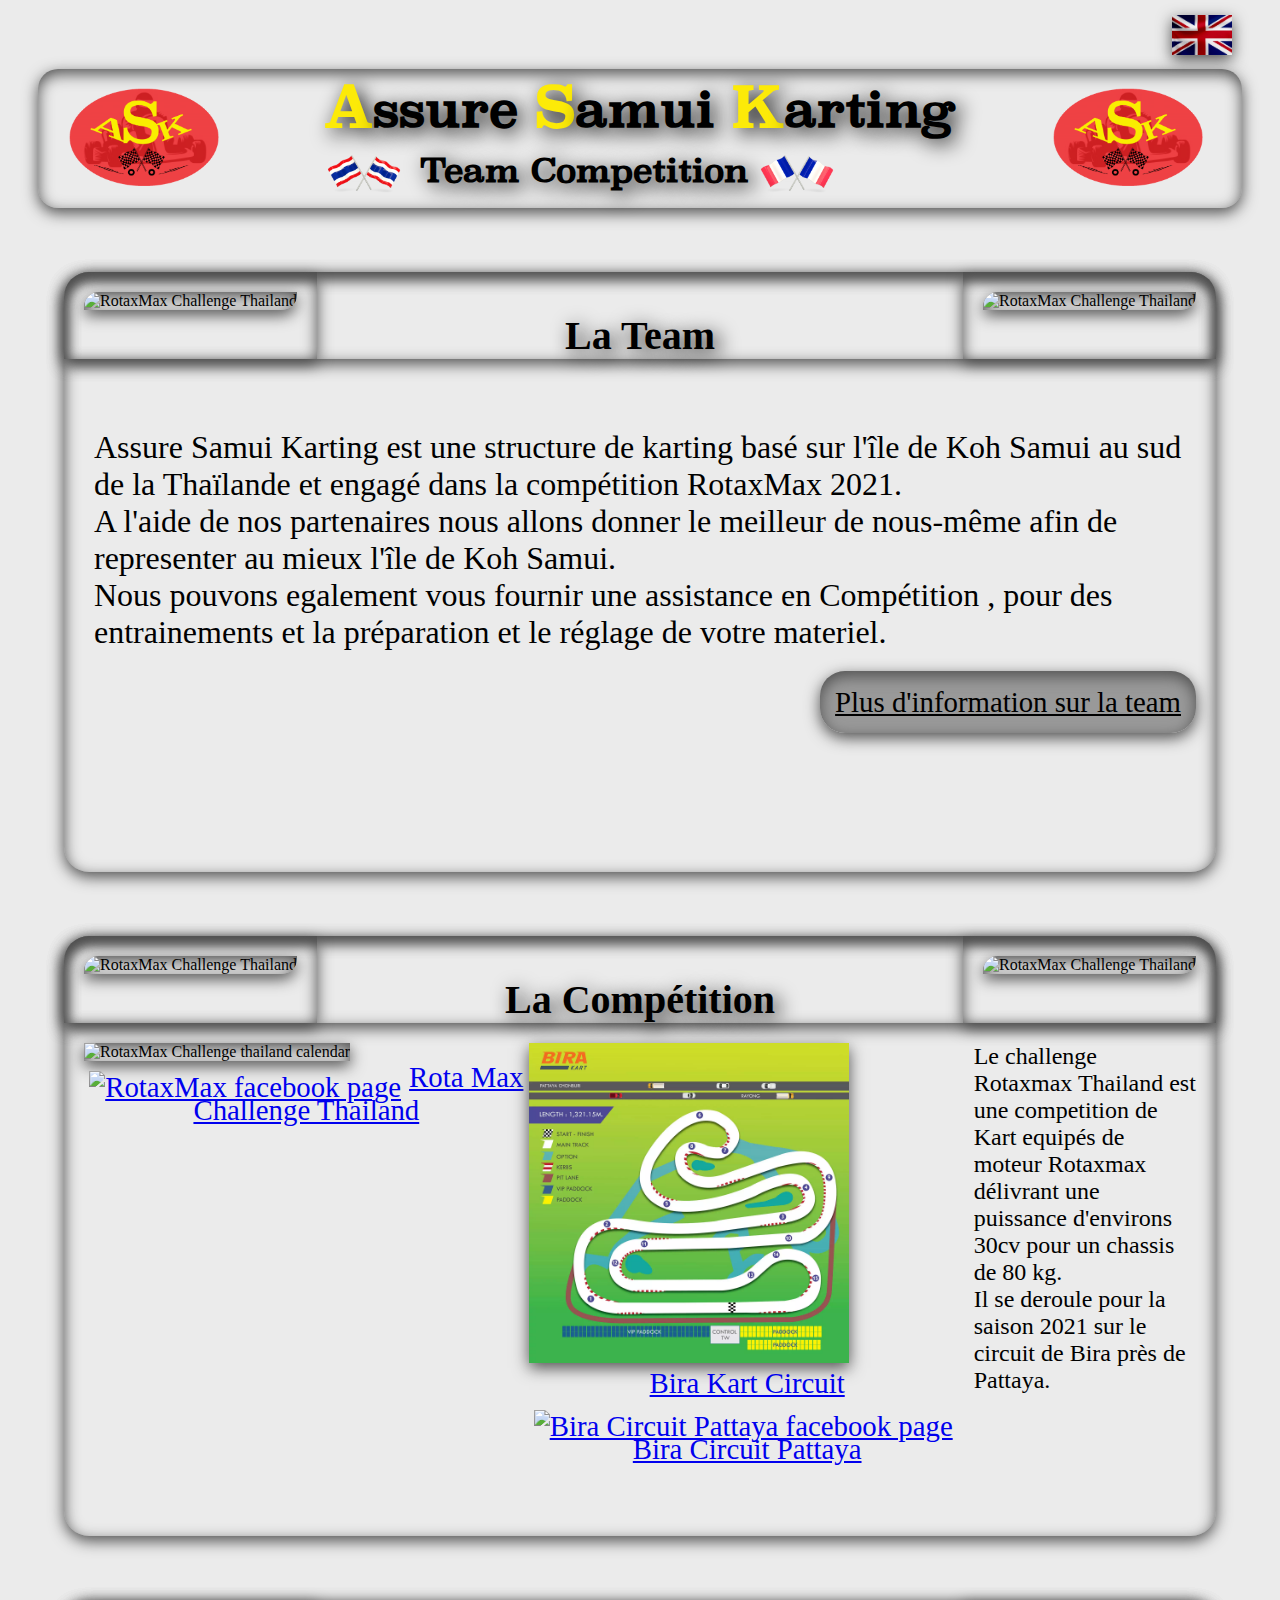
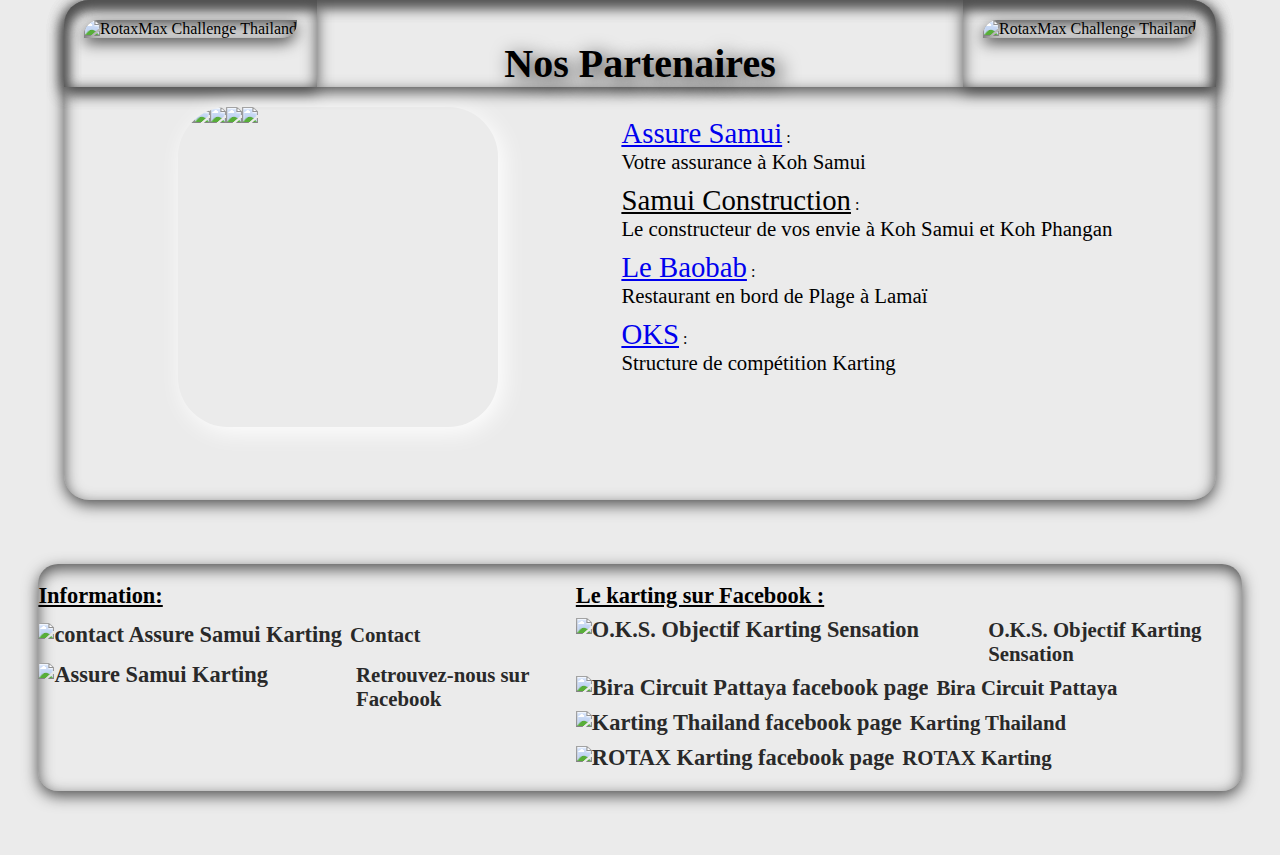
==== commit cf6f994a: "ajout de alt seo" ====
--- a/index.html
+++ b/index.html
@@ -4,7 +4,9 @@
     <meta charset="utf-8" />
     <title>Assure Samui Karting</title>
     <link rel="icon" type="image/png" href="media/assure_samui_karting_logo_320.webp" />
-    <meta name="description" content="Assure Samui Karting est une ecurie de Karting basé sur l'île de Koh Samui ; engagé dans le challenge Rotamax Thailand 2021 ; nous pouvons fournir une assistance pour la compétition ainsi qu'une expertise pour la préparation de votre materiel." />
+    <meta name="description" content="Assure Samui Karting est une ecurie de Karting basé sur l'île de Koh Samui 
+     engagée dans le challenge Rotamax Thailand 2021 ;
+      nous pouvons fournir une assistance pour la compétition ainsi qu'une expertise pour la préparation de votre materiel." />
     
     <meta name="google-site-verification" content="MMuqO8Ig-86Sxh4oYXguL8x9A8odL7rqtcgzcyV2yTE" />
 
@@ -29,7 +31,6 @@
   <body>
     <header>
     <div class="lang-choice">
-        
         <a href="eng/index_eng.html"><img src="media/waving-england-flag.webp" alt="English Wave Flag"></a>
     </div>
 
@@ -111,14 +112,14 @@
         <div class="rotaxmax-calendar">
             <figure>
               <img src="media/RMCTH Race Calendar 2021CovidChange_update.png" alt="RotaxMax Challenge thailand calendar">
-              <figcaption><a href="https://www.facebook.com/RotaxmaxchallengeThailand/" target="_blank"><img src="media/facebook-square-brandsBlue.svg" alt="facebook page">Rota Max Challenge Thailand</a></figcaption>
+              <figcaption><a href="https://www.facebook.com/RotaxmaxchallengeThailand/" target="_blank"><img src="media/facebook-square-brandsBlue.svg" alt="RotaxMax facebook page">Rota Max Challenge Thailand</a></figcaption>
             </figure>
         </div>
         <div class="bira-track">
             <figure>
               <img src="media/Track-kart-bira.webp" alt="Bira Track Thailand">
                 <figcaption><a href="https://bira.co.th/main/?bira=kart" target="_blank">Bira Kart Circuit</a><br>
-                <a href="https://www.facebook.com/BiraCircuitPattaya/" target="_blank"><img src="media/facebook-square-brandsBlue.svg" alt="facebook page">Bira Circuit Pattaya</a>
+                <a href="https://www.facebook.com/BiraCircuitPattaya/" target="_blank"><img src="media/facebook-square-brandsBlue.svg" alt="Bira Circuit Pattaya facebook page">Bira Circuit Pattaya</a>
                 </figcaption>
             </figure>
         </div> 
@@ -160,7 +161,7 @@
           <img src="media/assure_newlogo.webp" alt="Assure Votre assurance à Koh Samui">
           <img src="media/samui_construction_logo_320.webp" alt="Construction à Koh Samui et Koh phangan">
           <img src="media/Baobab_logo_320.webp" alt="restaurant Le Baobab lamai Koh samui">
-          <img src="media/oks-logo_320.webp" alt>
+          <img src="media/oks-logo_320.webp" alt="OKS Competition Karting Preparation Course">
           
           <img src="media/assure_newlogo.webp" alt="Assure Votre assurance à Koh Samui">
         </figure>
@@ -204,7 +205,7 @@
             <li>
                 <a href="mailto:assuresamuikarting@gmail.com">
                     <figure>
-                        <img src="media/envelope-open-text-solid.svg" alt="contact">
+                        <img src="media/envelope-open-text-solid.svg" alt="contact Assure Samui Karting">
                         <figcaption>Contact</figcaption>
                     </figure>
                 </a>
@@ -213,7 +214,7 @@
             <li>
                 <a href="https://www.facebook.com/assure.samuikarting">
                     <figure>
-                        <img src="media/facebook-square-brandsBlue.svg" alt="facebook page">
+                        <img src="media/facebook-square-brandsBlue.svg" alt="Assure Samui Karting facebook page">
                         <figcaption>Retrouvez-nous sur Facebook</figcaption>
                     </figure>
                 </a>    
@@ -226,7 +227,7 @@
                     <li>
                         <a href="https://www.facebook.com/OKS-Objectif-Karting-Sensation-274497020137/" target="_blank">
                             <figure>
-                                <img src="media/facebook-square-brandsBlue.svg" alt="facebook page">
+                                <img src="media/facebook-square-brandsBlue.svg" alt="O.K.S. Objectif Karting Sensation facebook page">
                                 <figcaption>O.K.S. Objectif Karting Sensation</figcaption>
                             </figure>
                         </a>
@@ -234,14 +235,14 @@
                     <li>
                         <a href="https://www.facebook.com/BiraCircuitPattaya/" target="_blank">
                             <figure>
-                                <img src="media/facebook-square-brandsBlue.svg" alt="facebook page">
+                                <img src="media/facebook-square-brandsBlue.svg" alt="Bira Circuit Pattaya facebook page">
                                 <figcaption>Bira Circuit Pattaya</figcaption>
                             </figure></a>
                     </li>
                     <li>
                         <a href="https://www.facebook.com/kartingthailand/" target="_blank">
                             <figure>
-                                <img src="media/facebook-square-brandsBlue.svg" alt="facebook page">
+                                <img src="media/facebook-square-brandsBlue.svg" alt=" Karting Thailand facebook page">
                                 <figcaption>Karting Thailand</figcaption>
                             </figure>
                         </a>
@@ -249,7 +250,7 @@
                     <li>
                         <a href="https://www.facebook.com/ROTAXKART" target="_blank">
                             <figure>
-                                <img src="media/facebook-square-brandsBlue.svg" alt="facebook page">
+                                <img src="media/facebook-square-brandsBlue.svg" alt="ROTAX Karting facebook page">
                                 <figcaption>ROTAX Karting</figcaption>
                             </figure>
                         </a>
--- a/css/main.css
+++ b/css/main.css
@@ -58,10 +58,6 @@
   }
 }
 
-body {
-  background-color: #d4d4d4;
-}
-
 html, body, p, ol, ul, li, dl, dt, dd, blockquote, figure, fieldset, legend, textarea, pre, iframe, hr, h1, h2, h3, h4, h5, h6 {
   margin: 0;
   padding: 0;
@@ -112,12 +108,16 @@
   text-align: left;
 }
 
+body {
+  background-color: #ebebeb;
+}
+
 @font-face {
   font-family: 'title';
-  src: url("font/Superclarendon Regular.ttf");
-}
-
-body {
+  src: url("/././font/Superclarendon Regular.ttf");
+}
+
+.banner {
   font-family: 'title';
 }
 
@@ -126,7 +126,7 @@
 }
 
 .card {
-  background-color: #d4d4d4;
+  background-color: #ebebeb;
   border-radius: 25px;
   -webkit-box-shadow: 0 5px 15px #505050, inset 0 5px 15px #505050;
           box-shadow: 0 5px 15px #505050, inset 0 5px 15px #505050;
@@ -138,6 +138,7 @@
   font-size: 2.5rem;
   font-weight: bold;
   margin-top: 40px;
+  text-shadow: 5px 5px 20px #070707;
 }
 
 .card a {
@@ -189,7 +190,7 @@
   -ms-flex-pack: distribute;
       justify-content: space-around;
   border-radius: 20px;
-  background-color: #d4d4d4;
+  background-color: #ebebeb;
   -webkit-box-shadow: 0 5px 15px #505050, inset 0 5px 15px #505050;
           box-shadow: 0 5px 15px #505050, inset 0 5px 15px #505050;
   padding: 2px 0;
@@ -261,7 +262,7 @@
       justify-content: space-around;
   margin: 5% 3%;
   padding: 20px 0;
-  background-color: #d4d4d4;
+  background-color: #ebebeb;
   -webkit-box-shadow: 0 5px 15px #505050, inset 0 5px 15px #505050;
           box-shadow: 0 5px 15px #505050, inset 0 5px 15px #505050;
   border-radius: 20px;
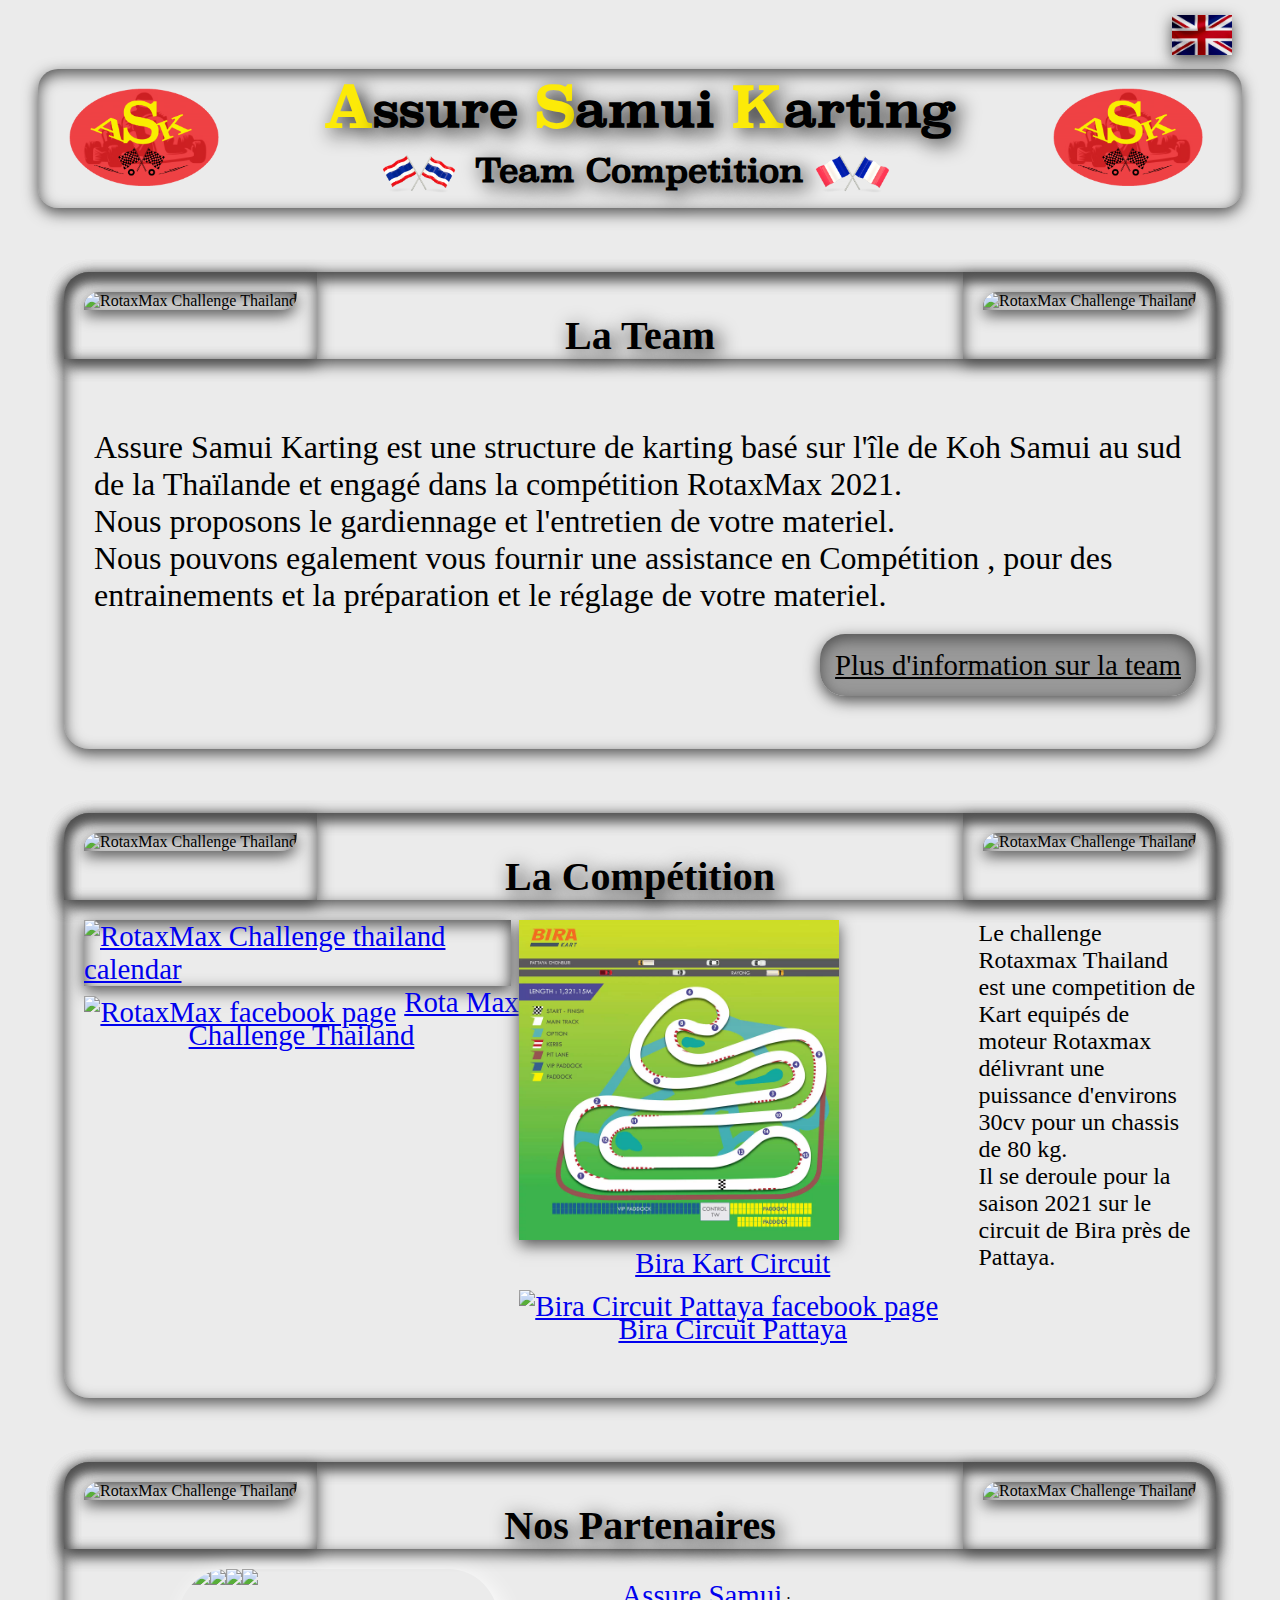
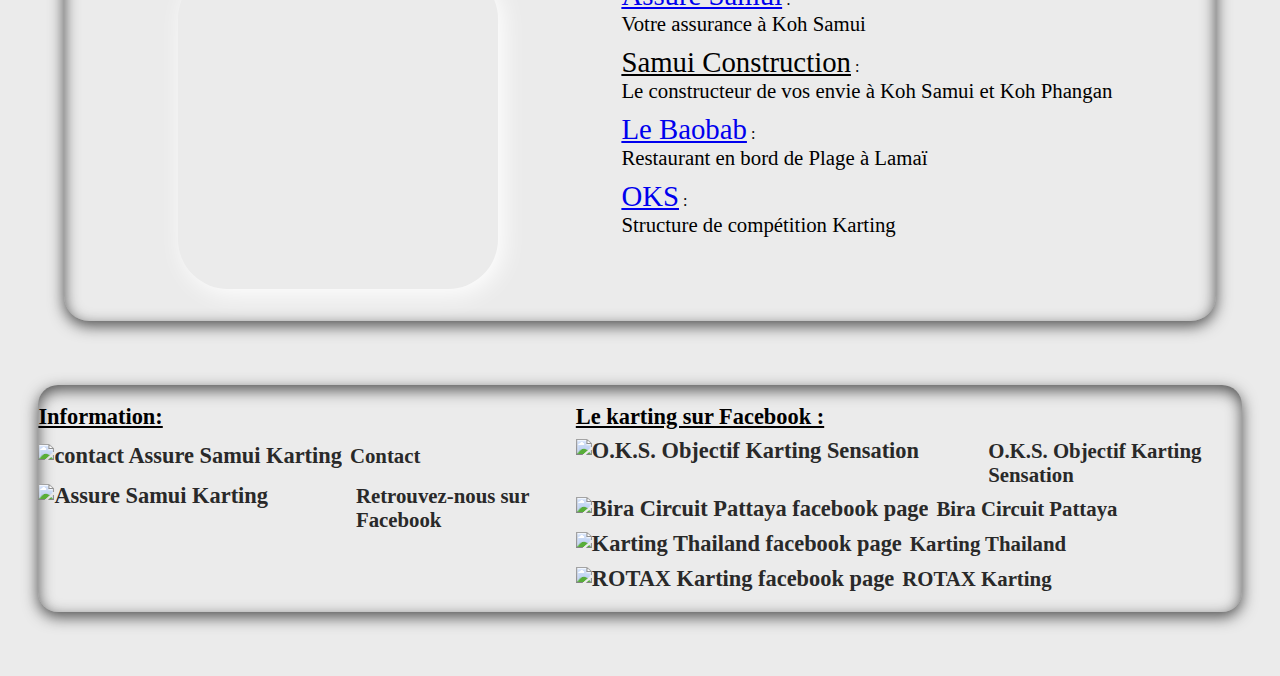
==== commit 902de7da: "maj header" ====
--- a/index.html
+++ b/index.html
@@ -1,32 +1,34 @@
 <!DOCTYPE html>
 <html lang="fr">
-  <head>
-    <meta charset="utf-8" />
-    <title>Assure Samui Karting</title>
-    <link rel="icon" type="image/png" href="media/assure_samui_karting_logo_320.webp" />
-    <meta name="description" content="Assure Samui Karting est une ecurie de Karting basé sur l'île de Koh Samui 
-     engagée dans le challenge Rotamax Thailand 2021 ;
-      nous pouvons fournir une assistance pour la compétition ainsi qu'une expertise pour la préparation de votre materiel." />
-    
-    <meta name="google-site-verification" content="MMuqO8Ig-86Sxh4oYXguL8x9A8odL7rqtcgzcyV2yTE" />
-
-
-    <!-- Global site tag (gtag.js) - Google Analytics -->
-    <script async src="https://www.googletagmanager.com/gtag/js?id=G-7D39J2E4GD"></script>
-    <script>
-    window.dataLayer = window.dataLayer || [];
-    function gtag(){dataLayer.push(arguments);}
-    gtag('js', new Date());
-
-    gtag('config', 'G-7D39J2E4GD');
-    </script>
-    <!-- Global site tag (gtag.js) - Google Analytics -->
-
-
-    <link rel="preconnect" href="https://fonts.gstatic.com">
-    <link href="https://fonts.googleapis.com/css2?family=Roboto:ital,wght@0,100;0,300;0,400;0,500;0,700;0,900;1,100;1,300;1,400;1,500;1,700;1,900&display=swap" rel="stylesheet">
-    <link rel="stylesheet" href="css/main.css" />
-    </head>
+    <head>
+        <meta charset="utf-8" />
+       
+        <meta name="google-site-verification" content="MMuqO8Ig-86Sxh4oYXguL8x9A8odL7rqtcgzcyV2yTE" />
+        
+        <!-- Global site tag (gtag.js) - Google Analytics -->
+        <script async src="https://www.googletagmanager.com/gtag/js?id=G-7D39J2E4GD"></script>
+        <script>
+        window.dataLayer = window.dataLayer || [];
+        function gtag(){dataLayer.push(arguments);}
+        gtag('js', new Date());
+        gtag('config', 'G-7D39J2E4GD');
+        </script>
+        <!-- Global site tag (gtag.js) - Google Analytics -->
+    
+        <meta name="viewport" content="width=device-width" />
+    
+        <link rel="stylesheet" href="css/main.css" />
+        <link href="https://fonts.googleapis.com/css2?family=Roboto:ital,wght@0,100;0,300;0,400;0,500;0,700;0,900;1,100;1,300;1,400;1,500;1,700;1,900&display=swap" rel="stylesheet">
+        <link rel="preconnect" href="https://fonts.gstatic.com">
+    
+        <meta name="description" content="Assure Samui Karting est une ecurie de Karting basé sur l'île de Koh Samui ;
+         engagé dans le challenge Rotamax Thailand 2021 ;
+          nous pouvons fournir une assistance pour la compétition ainsi qu'une expertise pour la préparation de votre materiel." />
+        
+    
+        <title>Assure Samui Karting</title>
+        <link rel="icon" type="image/png" href="media/logo/assure_samui_karting_logo_320.webp" />
+      </head>
 
   <body>
     <header>
@@ -75,7 +77,7 @@
     </div>
     <div class="card-team-body">
     <p class="card-team-presentation">Assure Samui Karting est une structure de karting basé sur l'île de Koh Samui au sud de la Thaïlande et engagé dans la compétition RotaxMax 2021.<br>
-    A l'aide de nos partenaires nous allons donner le meilleur de nous-même afin de representer au mieux l'île de Koh Samui.<br>
+    Nous proposons le gardiennage et l'entretien de votre materiel.<br>
     Nous pouvons egalement  vous fournir une assistance en Compétition , pour des entrainements et la préparation et le réglage de votre materiel.
 
     </p>
@@ -105,19 +107,19 @@
                 <figure>
                   <img src="media/rotaxmax.png" alt="RotaxMax Challenge Thailand">
                 </figure>
-                </div>
+            </div>
             
         </div>
         <div class="card-race-body">
         <div class="rotaxmax-calendar">
             <figure>
-              <img src="media/RMCTH Race Calendar 2021CovidChange_update.png" alt="RotaxMax Challenge thailand calendar">
+              <a href="media/RMCTH Race Calendar 2021v5.jpg"><img src="media/RMCTH Race Calendar 2021v5.jpg" title="Cliquez pour agrandir" alt="RotaxMax Challenge thailand calendar"></a>
               <figcaption><a href="https://www.facebook.com/RotaxmaxchallengeThailand/" target="_blank"><img src="media/facebook-square-brandsBlue.svg" alt="RotaxMax facebook page">Rota Max Challenge Thailand</a></figcaption>
             </figure>
         </div>
         <div class="bira-track">
             <figure>
-              <img src="media/Track-kart-bira.webp" alt="Bira Track Thailand">
+                <a href="media/Track-kart-bira.webp"><img src="media/Track-kart-bira.webp" title="Cliquez pour agrandir" alt="Bira Track Thailand"></a>
                 <figcaption><a href="https://bira.co.th/main/?bira=kart" target="_blank">Bira Kart Circuit</a><br>
                 <a href="https://www.facebook.com/BiraCircuitPattaya/" target="_blank"><img src="media/facebook-square-brandsBlue.svg" alt="Bira Circuit Pattaya facebook page">Bira Circuit Pattaya</a>
                 </figcaption>
--- a/css/main.css
+++ b/css/main.css
@@ -125,12 +125,37 @@
   font-size: 1.3rem;
 }
 
+/* Ecrire les prorietes dans les selecteurs correspondants*/
+@media (max-width: 375px) {
+  /* pour la aille tablet 768 px
+    /* proprietes CSS   */
+}
+
+@media (min-width: 768px) {
+  /* pour la aille tablet 768 px
+    /* proprietes CSS   */
+}
+
+@media (min-width: 1024px) {
+  /* proprietes CSS   */
+}
+
+@media (min-width: 1440px) {
+  /* proprietes CSS   */
+}
+
+@media (min-width: 2560px) {
+  /* proprietes CSS   */
+}
+
 .card {
   background-color: #ebebeb;
   border-radius: 25px;
+  height: auto;
   -webkit-box-shadow: 0 5px 15px #505050, inset 0 5px 15px #505050;
           box-shadow: 0 5px 15px #505050, inset 0 5px 15px #505050;
   margin: 5%;
+  padding-bottom: 2rem;
 }
 
 .card h2 {
@@ -229,6 +254,9 @@
   display: -webkit-box;
   display: -ms-flexbox;
   display: flex;
+  -webkit-box-pack: center;
+      -ms-flex-pack: center;
+          justify-content: center;
 }
 
 .ask-presentation-complement .nation-flag img {
@@ -252,6 +280,11 @@
   height: 2.5rem;
   -webkit-box-shadow: 0 5px 15px #505050, inset 0 5px 15px #505050;
           box-shadow: 0 5px 15px #505050, inset 0 5px 15px #505050;
+}
+
+.lang-choice select {
+  height: 30px;
+  width: 80px;
 }
 
 footer {
@@ -341,10 +374,6 @@
 /*####################################*\
 ##########  Partie team         ########
 \*####################################*/
-.card-team {
-  height: 600px;
-}
-
 .card-team-body {
   display: -webkit-box;
   display: -ms-flexbox;
@@ -387,10 +416,6 @@
 /*####################################*\
 ##########  Partie competition  ########
 \*####################################*/
-.card-race {
-  height: 600px;
-}
-
 .rotaxmax-calendar img {
   height: 320px;
   -webkit-box-shadow: 0 5px 15px #505050, inset 0 5px 15px #505050;
@@ -429,7 +454,7 @@
 .card-race-body p {
   font-size: 1.5rem;
   width: 30%;
-  margin-left: 8px;
+  margin-left: 2rem;
 }
 
 /*####################################*\
@@ -438,10 +463,6 @@
 /*####################################*\
 ########## Partie partenaire        ####
 \*####################################*/
-.card-partenaires {
-  height: 500px;
-}
-
 .card-partenaires-body {
   display: -webkit-box;
   display: -ms-flexbox;
@@ -541,6 +562,16 @@
           box-shadow: 0 5px 15px #505050, inset 0 5px 15px #505050;
 }
 
+.team-pictures figcaption {
+  text-align: center;
+  font-size: 1.5rem;
+  font-weight: bold;
+  margin-bottom: 20px;
+  border: solid 2px #505050;
+  -webkit-box-shadow: 0 5px 15px #505050, inset 0 5px 15px #505050;
+          box-shadow: 0 5px 15px #505050, inset 0 5px 15px #505050;
+}
+
 .video {
   margin: 20px auto;
 }
@@ -550,4 +581,38 @@
   -webkit-box-shadow: 0 5px 15px #505050, inset 0 5px 15px #505050;
           box-shadow: 0 5px 15px #505050, inset 0 5px 15px #505050;
 }
+
+.gallery-pictures {
+  margin: 20px;
+  display: -webkit-box;
+  display: -ms-flexbox;
+  display: flex;
+  -webkit-box-orient: horizontal;
+  -webkit-box-direction: normal;
+      -ms-flex-direction: row;
+          flex-direction: row;
+  -ms-flex-pack: distribute;
+      justify-content: space-around;
+  -ms-flex-wrap: wrap;
+      flex-wrap: wrap;
+}
+
+.gallery-pictures img {
+  height: 400px;
+  margin: 10px;
+  border: solid 2px #505050;
+  -webkit-box-shadow: 0 5px 15px #505050, inset 0 5px 15px #505050;
+          box-shadow: 0 5px 15px #505050, inset 0 5px 15px #505050;
+}
+
+.gallery-pictures figcaption {
+  text-align: center;
+  font-size: 2rem;
+  line-height: 3rem;
+  font-weight: bold;
+  margin-bottom: 20px;
+  border: solid 2px #505050;
+  -webkit-box-shadow: 0 5px 15px #505050, inset 0 5px 15px #505050;
+          box-shadow: 0 5px 15px #505050, inset 0 5px 15px #505050;
+}
 /*# sourceMappingURL=main.css.map */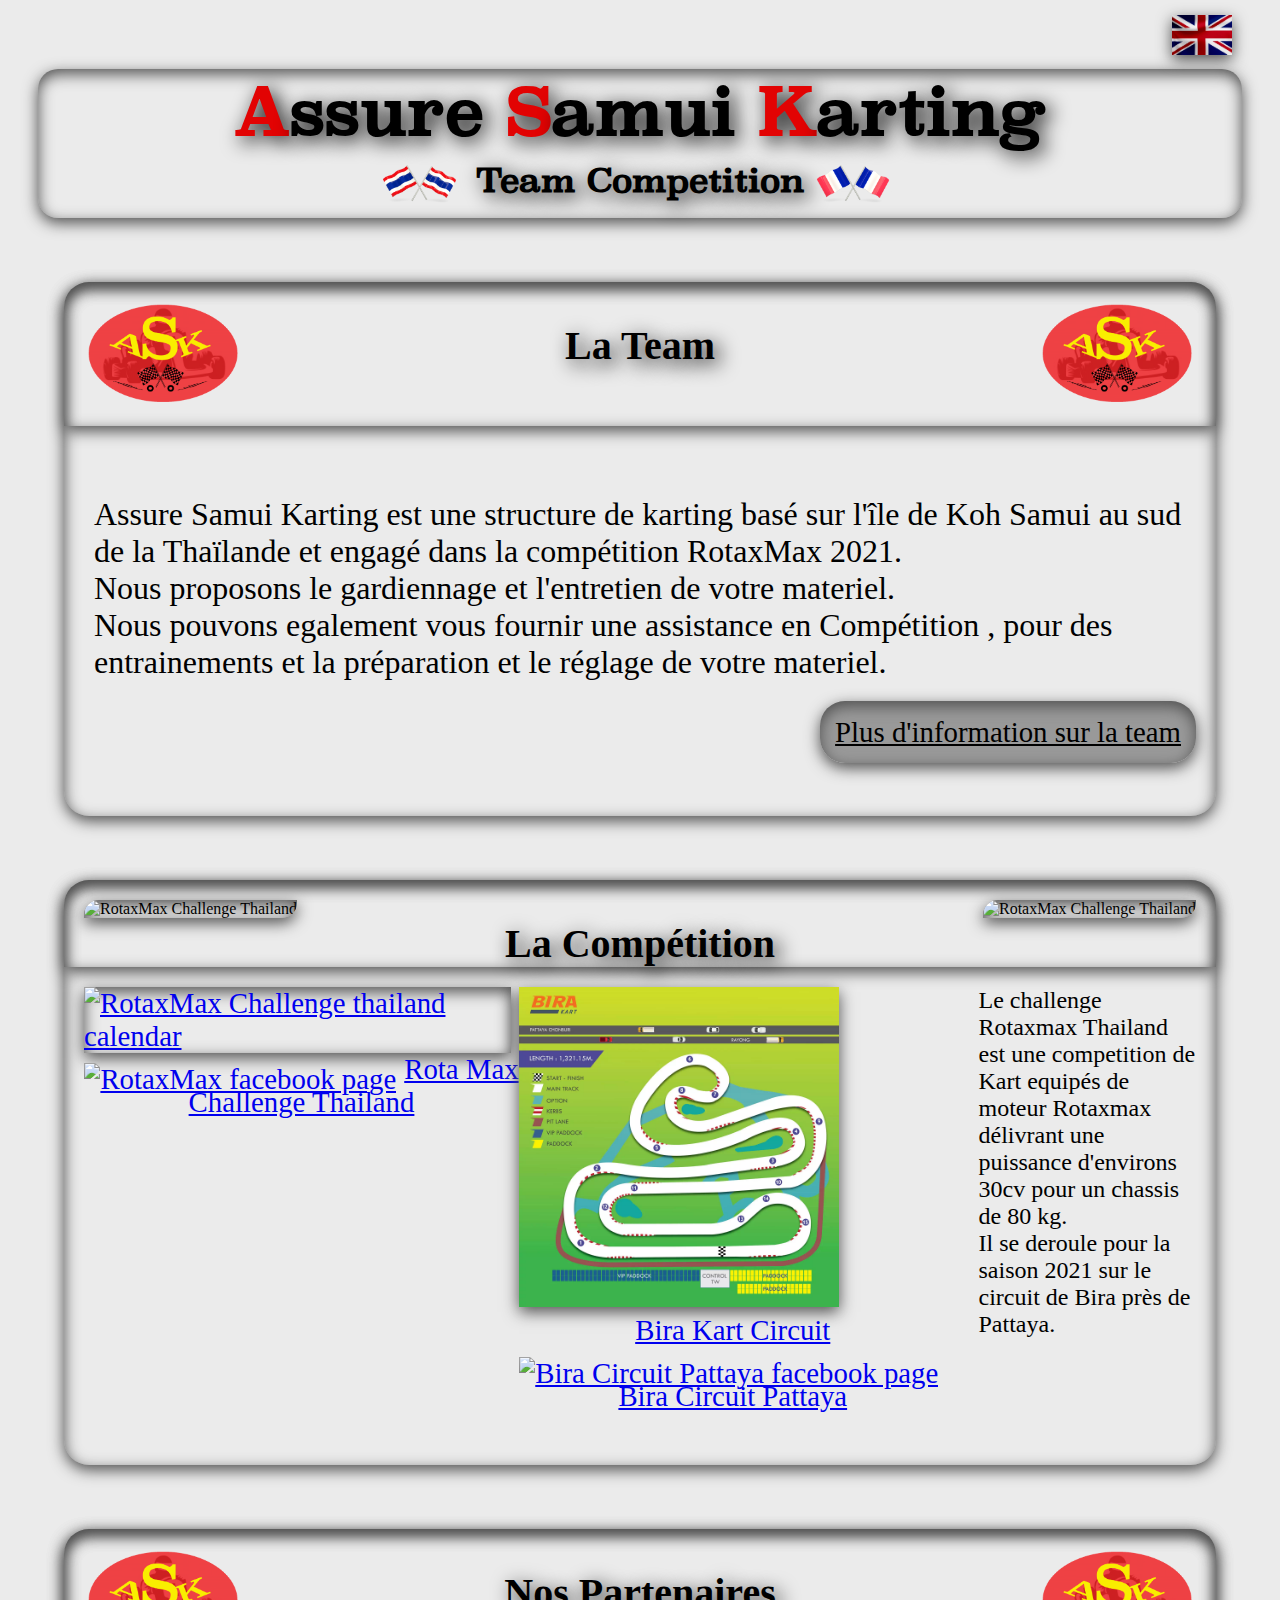
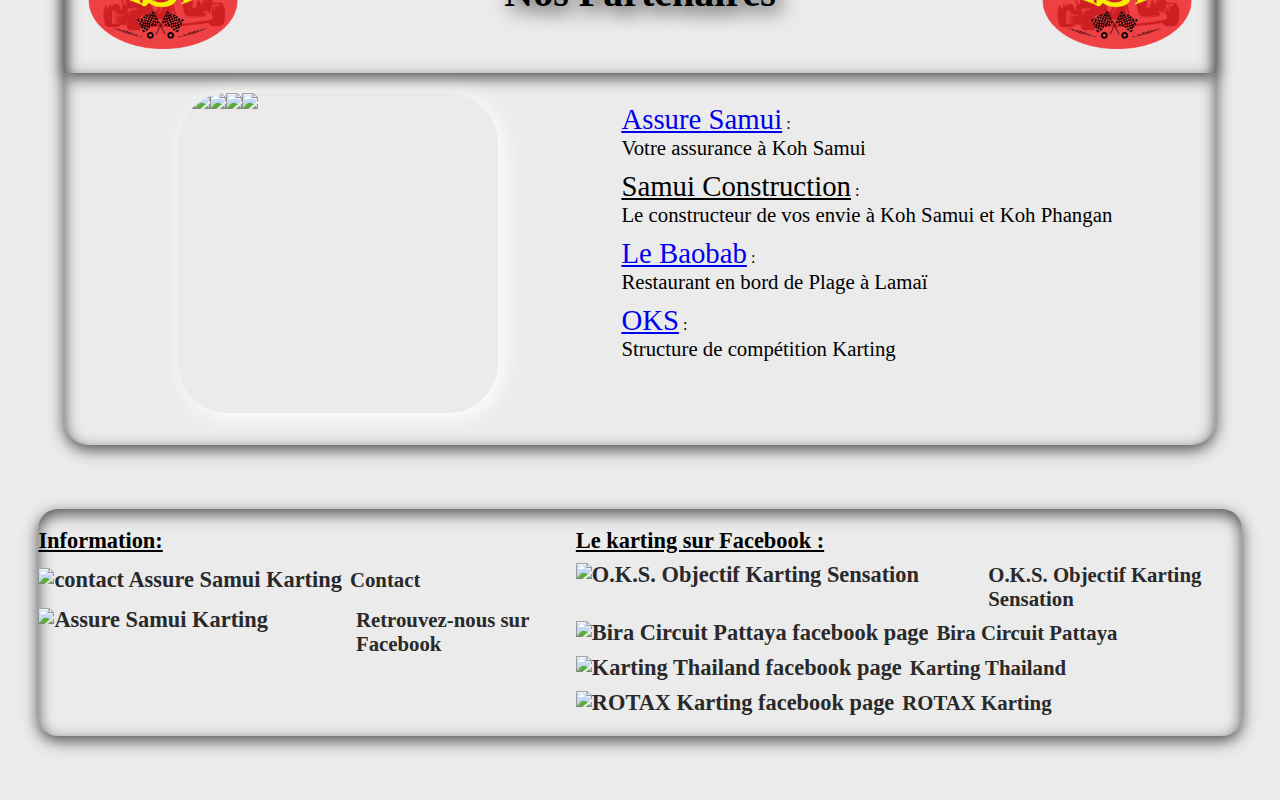
==== commit 16c531ec: "header(color first letter)_logoBanner" ====
--- a/index.html
+++ b/index.html
@@ -38,7 +38,7 @@
 
     
         <div class="banner">
-        <div  class="ask-logo ask-logo_left"><img src="media/assure_samui_karting_logo.webp" alt="Assure Samui Karting Logo"></div>
+        <!-- <div  class="ask-logo ask-logo_left"><img src="media/assure_samui_karting_logo.webp" alt="Assure Samui Karting Logo"></div> -->
             <div class="ask-presentation">
                 <h1><span class="first_letter first_letter1">A</span>ssure <span class="first_letter first_letter2">S</span>amui <span class="first_letter first_letter3">K</span>arting</h1>
                 <div class="ask-presentation-complement">
@@ -51,7 +51,7 @@
                     </div>
                 </div>
             </div>
-        <div  class="ask-logo ask-logo_right"><img src="media/assure_samui_karting_logo.webp" alt="Assure Samui Karting Logo"></div>
+        <!-- <div  class="ask-logo ask-logo_right"><img src="media/assure_samui_karting_logo.webp" alt="Assure Samui Karting Logo"></div> -->
         </div>    
     </header>
 <!--##################################################
@@ -61,16 +61,16 @@
 <section class="card card-team">
         
     <div class="card-banner">
-        <div class="rotaxmax rotaxmax_left">
+        <div class="logo-banner">
         <figure>
-          <img src="media/rotaxmax.png" alt="RotaxMax Challenge Thailand">
+            <img src="media/assure_samui_karting_logo.webp" alt="Assure Samui Karting Logo">
         </figure>
         </div>
         
         <h2>La Team</h2>
-        <div class="rotaxmax rotaxmax_right">
-            <figure>
-              <img src="media/rotaxmax.png" alt="RotaxMax Challenge Thailand">
+        <div class="logo-banner">
+            <figure>
+                <img src="media/assure_samui_karting_logo.webp" alt="Assure Samui Karting Logo">
             </figure>
             </div>
         
@@ -144,16 +144,16 @@
 
     <section class="card card-partenaires">
         <div class="card-banner">
-            <div class="rotaxmax rotaxmax_left">
+            <div class="logo-banner">
                 <figure>
-                  <img src="media/rotaxmax.png"  alt="RotaxMax Challenge Thailand">
+                    <img src="media/assure_samui_karting_logo.webp" alt="Assure Samui Karting Logo">
                 </figure>
                 </div>
                 
                 <h2>Nos Partenaires</h2>
-                <div class="rotaxmax rotaxmax_right">
+                <div class="logo-banner">
                     <figure>
-                      <img src="media/rotaxmax.png" alt="RotaxMax Challenge Thailand">
+                        <img src="media/assure_samui_karting_logo.webp" alt="Assure Samui Karting Logo">
                     </figure>
                     </div>
         </div>
--- a/css/main.css
+++ b/css/main.css
@@ -184,8 +184,6 @@
 
 .card-banner .rotaxmax {
   padding: 10px;
-  -webkit-box-shadow: 0 5px 15px #505050, inset 0 5px 15px #505050;
-          box-shadow: 0 5px 15px #505050, inset 0 5px 15px #505050;
 }
 
 .card-banner .rotaxmax img {
@@ -202,6 +200,16 @@
 
 .card-banner .rotaxmax_right {
   border-radius: 0 25px 0 0;
+}
+
+.card-banner .logo-banner {
+  padding: 10px;
+}
+
+.card-banner img {
+  border-radius: 15px 0 15px 0;
+  height: 100px;
+  margin: 10px;
 }
 
 .banner {
@@ -224,14 +232,14 @@
 
 h1 {
   text-align: center;
-  font-size: 3rem;
+  font-size: 4rem;
   font-weight: bold;
   text-shadow: 5px 5px 20px #070707;
 }
 
 h1 .first_letter {
-  color: #FCEA08;
-  font-size: 3.5rem;
+  color: #e20303;
+  font-size: 4rem;
 }
 
 .ask-logo img {
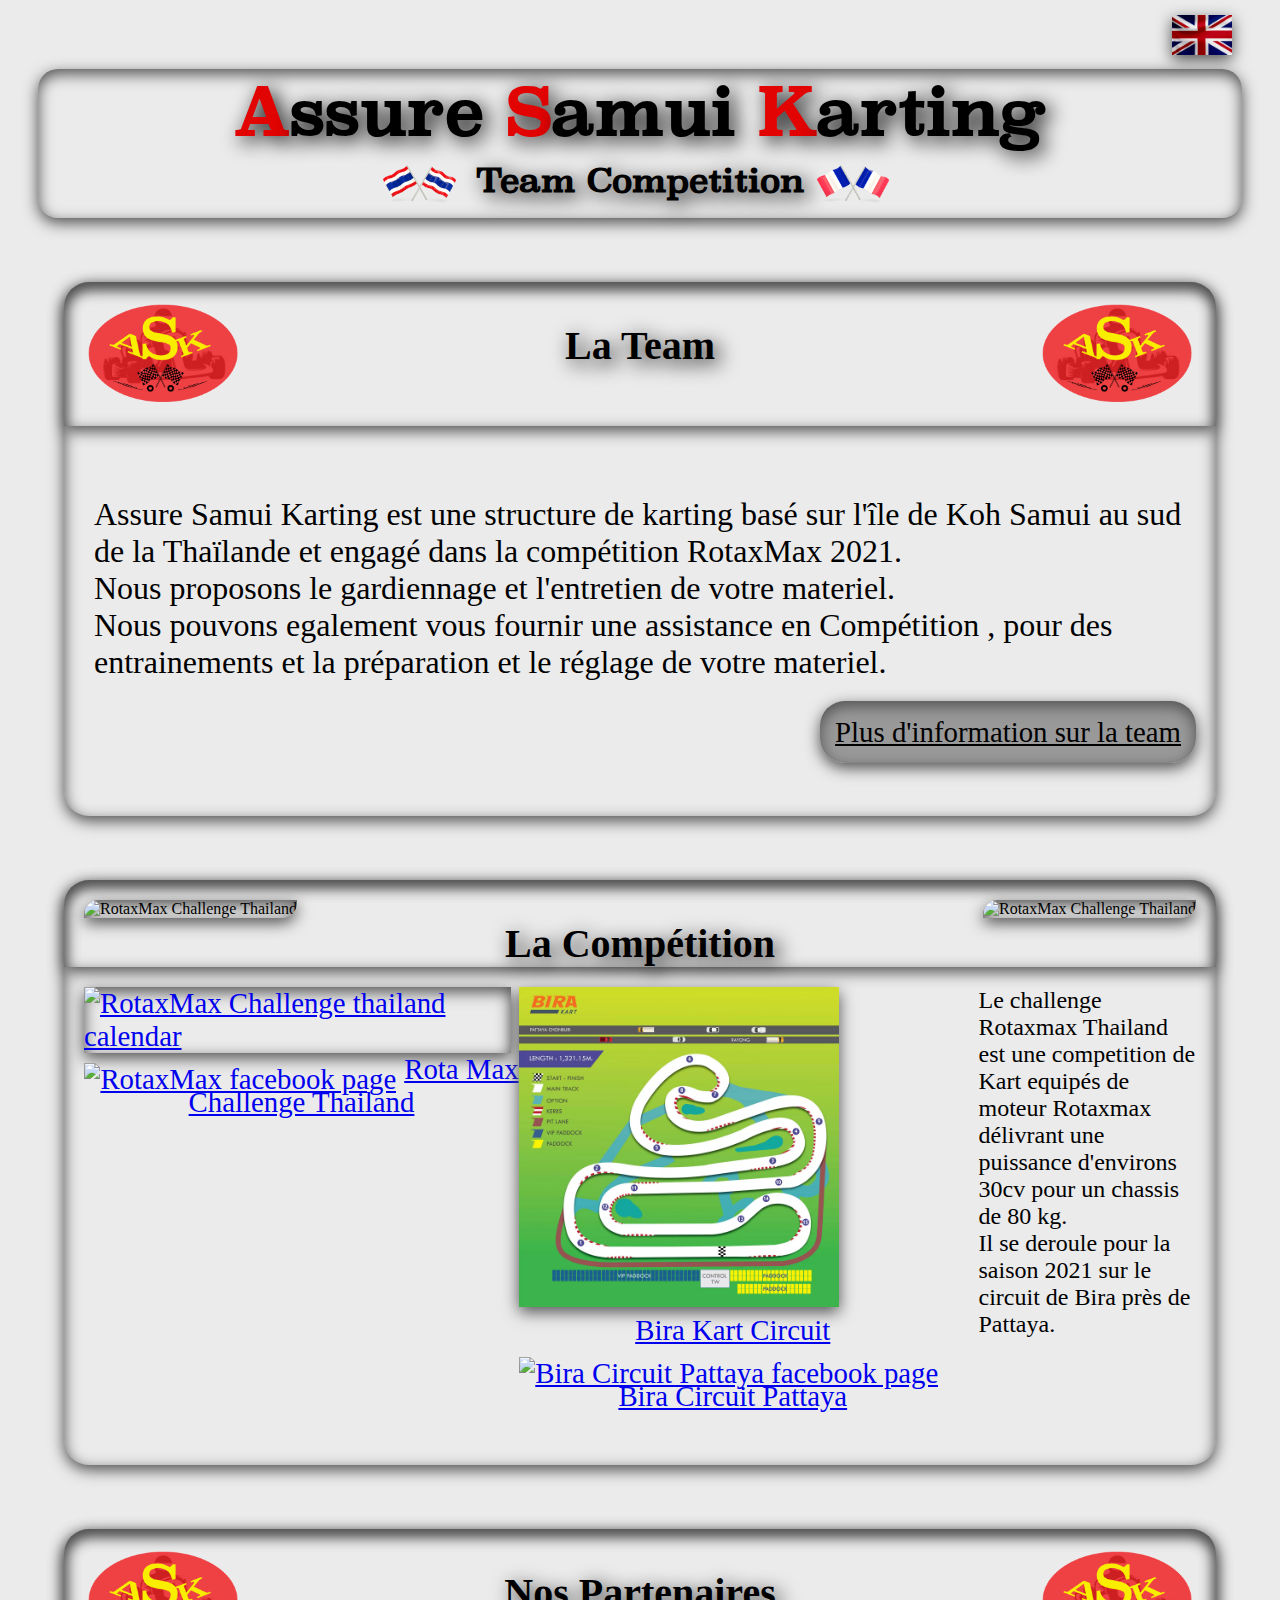
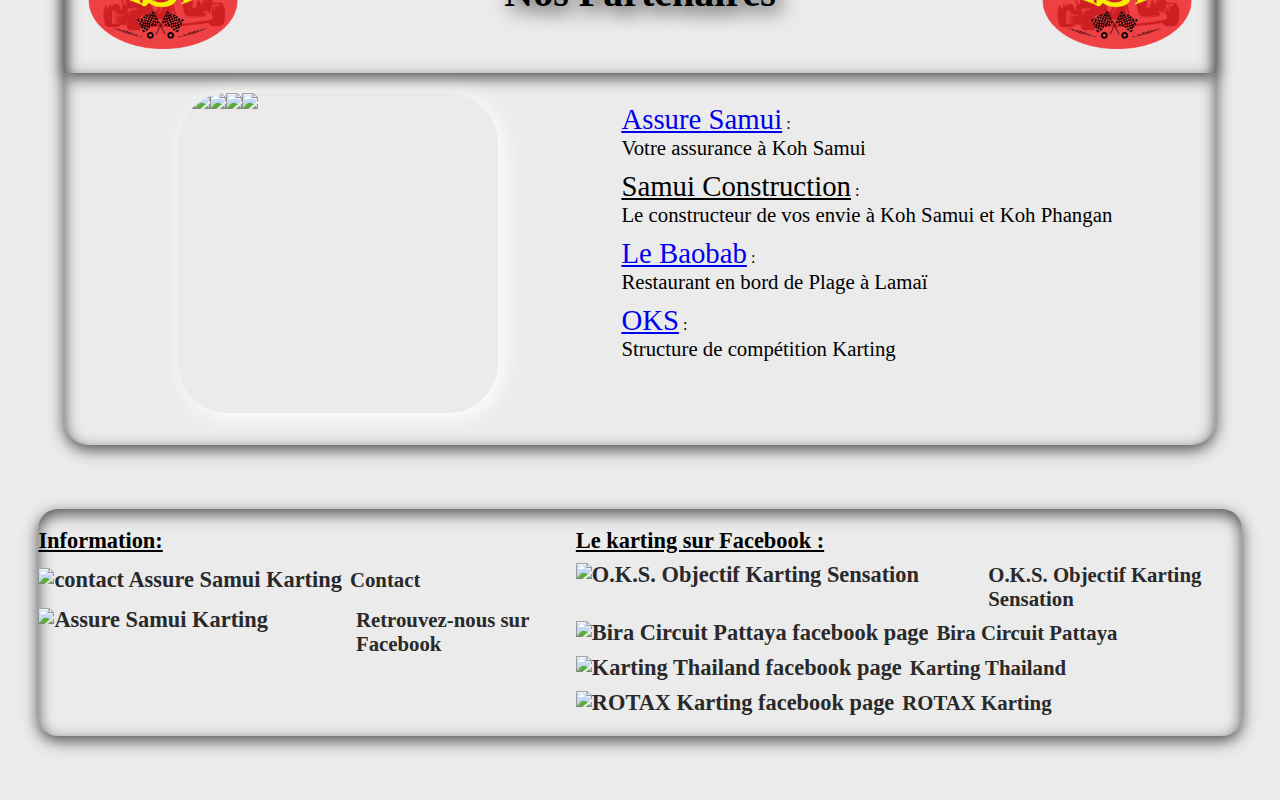
==== commit e8fae056: "maj card_banner_logo" ====
--- a/index.html
+++ b/index.html
@@ -61,14 +61,14 @@
 <section class="card card-team">
         
     <div class="card-banner">
-        <div class="logo-banner">
+        <div class="card_banner_logo">
         <figure>
             <img src="media/assure_samui_karting_logo.webp" alt="Assure Samui Karting Logo">
         </figure>
         </div>
         
         <h2>La Team</h2>
-        <div class="logo-banner">
+        <div class="card_banner_logo">
             <figure>
                 <img src="media/assure_samui_karting_logo.webp" alt="Assure Samui Karting Logo">
             </figure>
@@ -144,14 +144,14 @@
 
     <section class="card card-partenaires">
         <div class="card-banner">
-            <div class="logo-banner">
+            <div class="card_banner_logo">
                 <figure>
                     <img src="media/assure_samui_karting_logo.webp" alt="Assure Samui Karting Logo">
                 </figure>
                 </div>
                 
                 <h2>Nos Partenaires</h2>
-                <div class="logo-banner">
+                <div class="card_banner_logo">
                     <figure>
                         <img src="media/assure_samui_karting_logo.webp" alt="Assure Samui Karting Logo">
                     </figure>
--- a/css/main.css
+++ b/css/main.css
@@ -187,9 +187,9 @@
 }
 
 .card-banner .rotaxmax img {
+  -webkit-box-shadow: 0 5px 15px #505050, inset 0 5px 15px #505050;
+          box-shadow: 0 5px 15px #505050, inset 0 5px 15px #505050;
   border-radius: 15px 0;
-  -webkit-box-shadow: 0 5px 15px #505050, inset 0 5px 15px #505050;
-          box-shadow: 0 5px 15px #505050, inset 0 5px 15px #505050;
   height: 100px;
   margin: 10px;
 }
@@ -202,12 +202,11 @@
   border-radius: 0 25px 0 0;
 }
 
-.card-banner .logo-banner {
+.card-banner .card_banner_logo {
   padding: 10px;
 }
 
 .card-banner img {
-  border-radius: 15px 0 15px 0;
   height: 100px;
   margin: 10px;
 }
